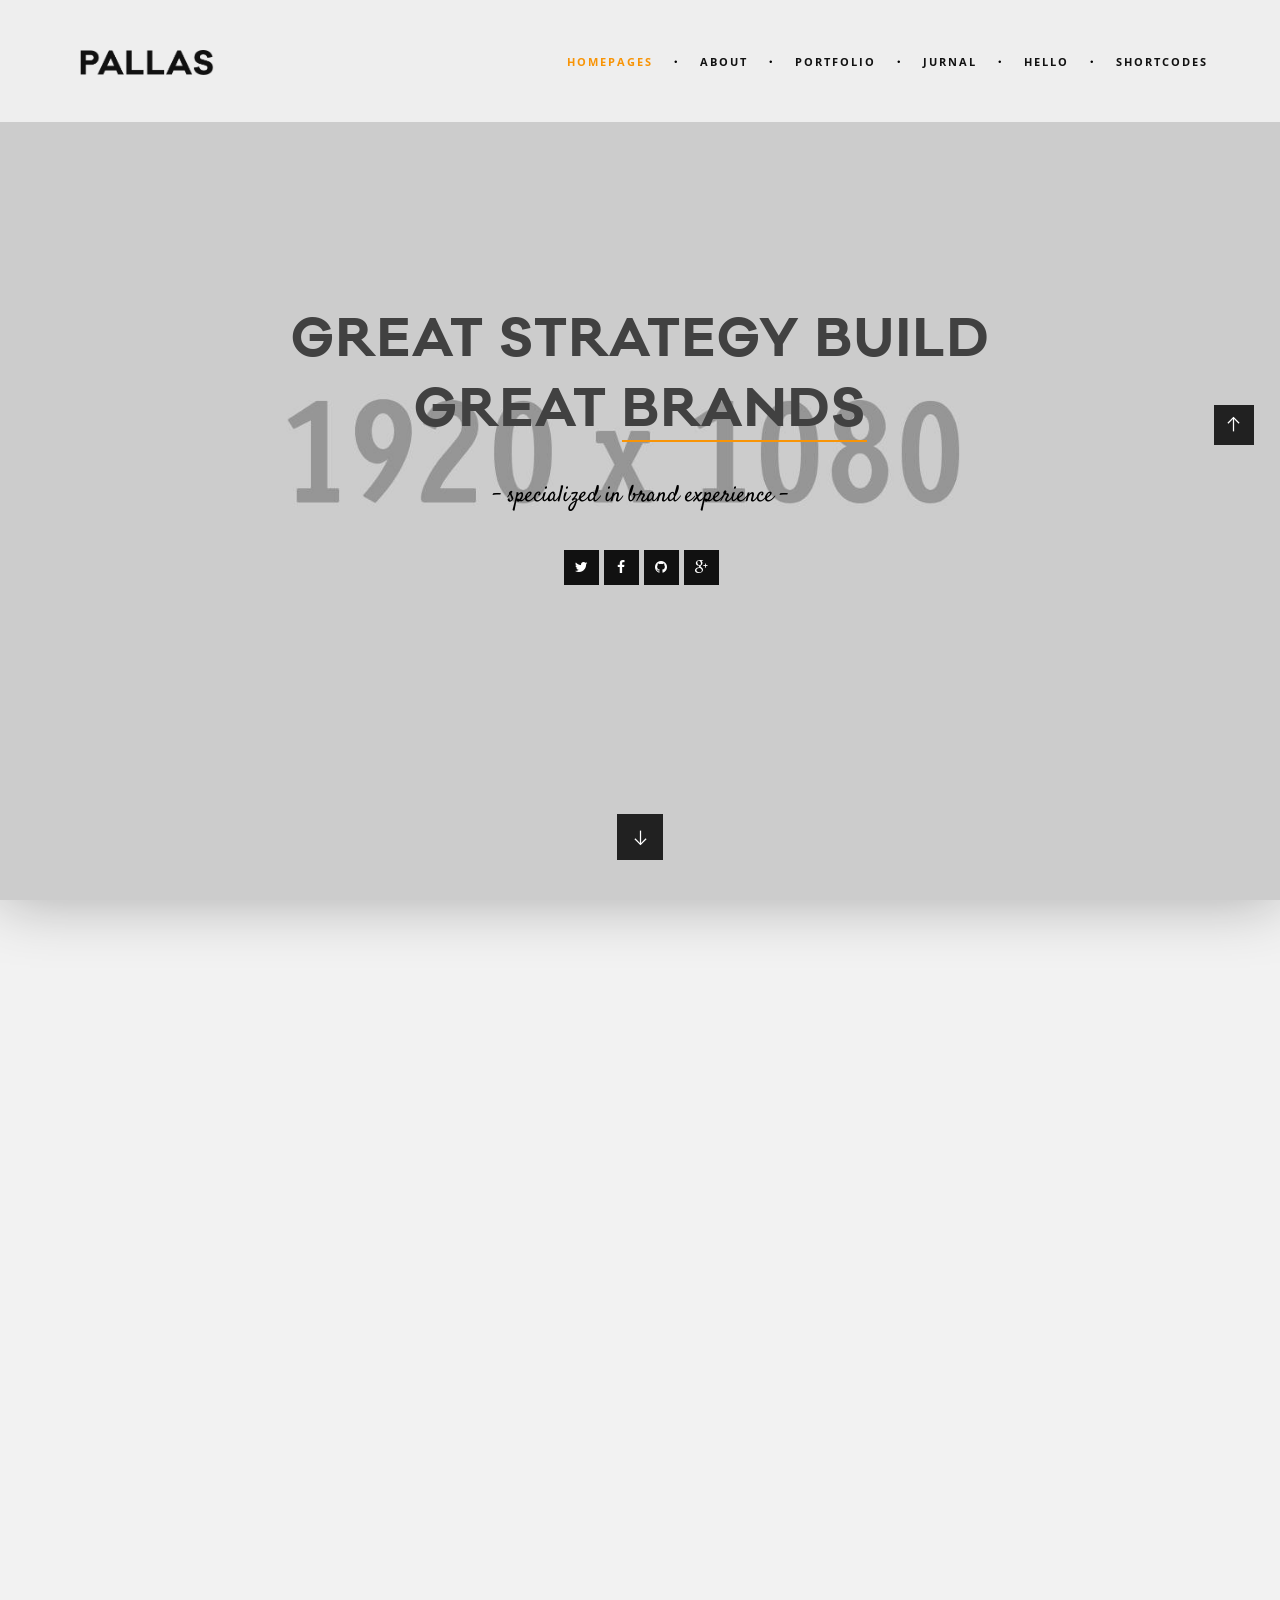
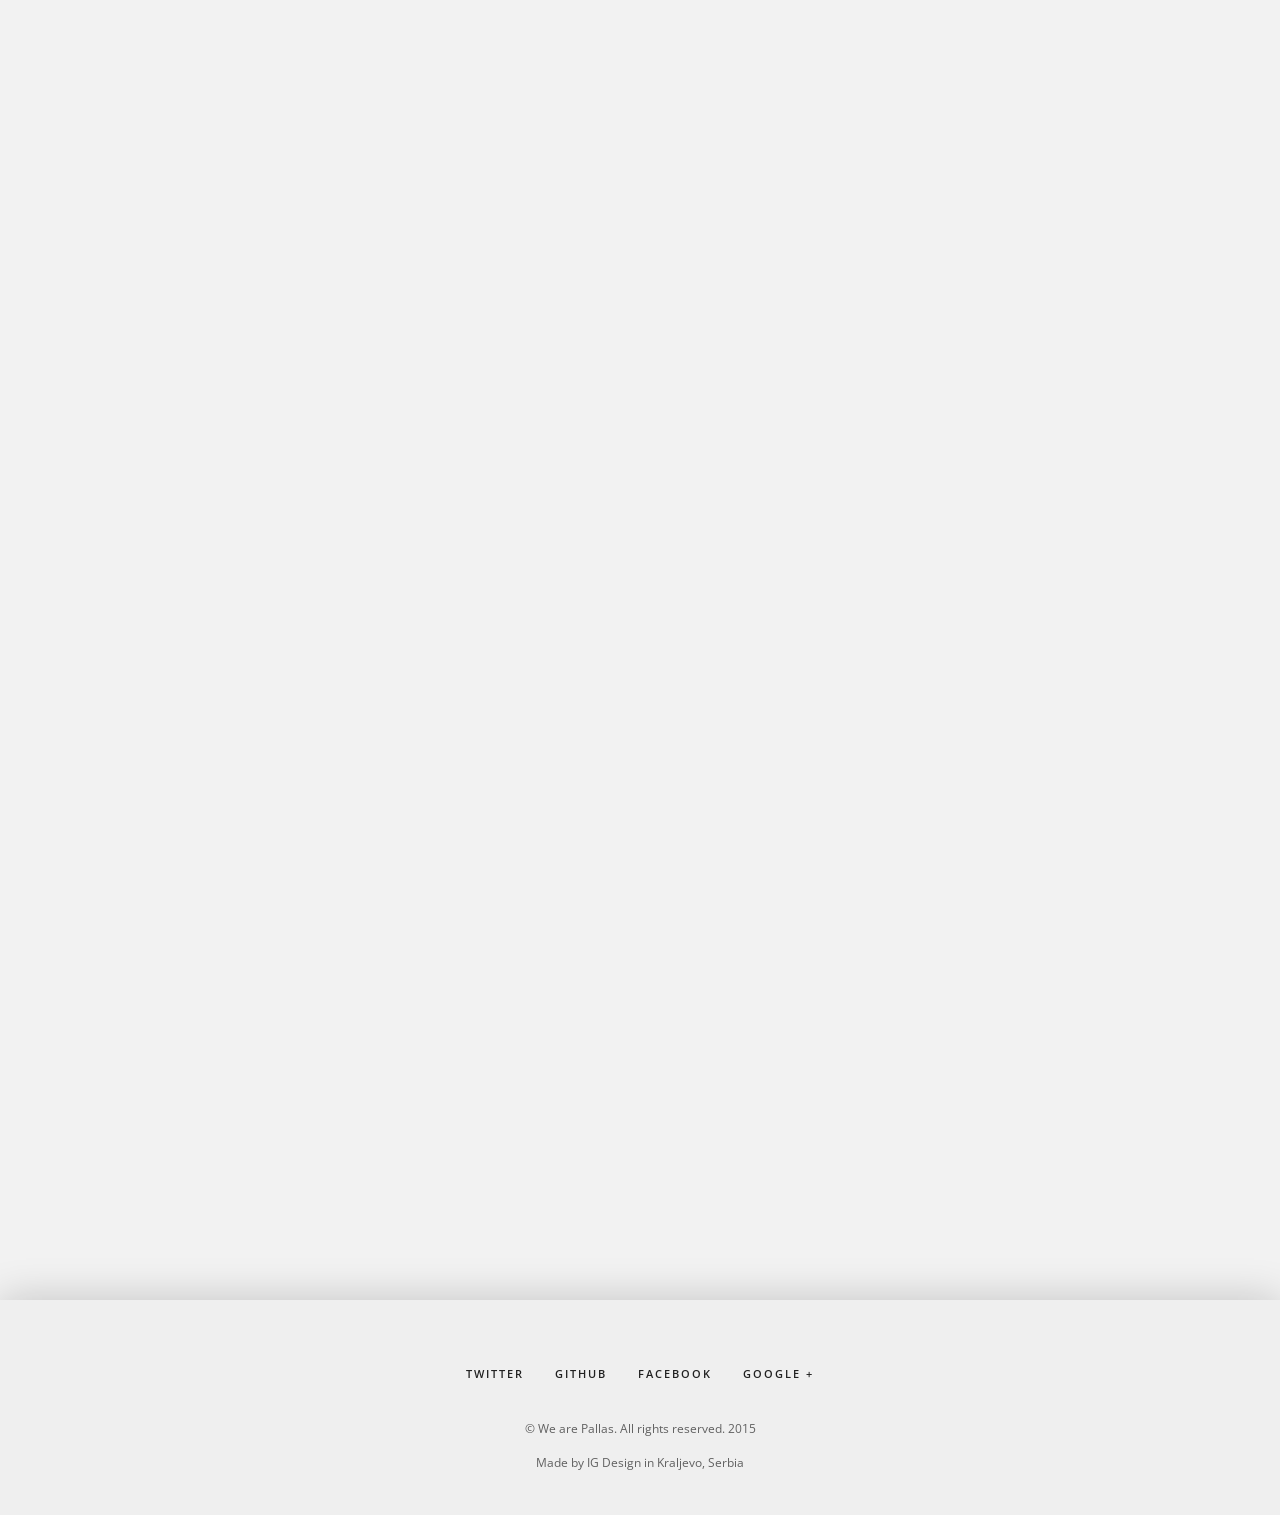
==== index.html @ 49c0e7a4 "no message" ====
﻿<!DOCTYPE html>
<!--[if IE 8]><html class="no-js lt-ie9" lang="en"> <![endif]-->
<!--[if gt IE 8]>
<!--><html class="no-js" lang="en"><!--<![endif]-->
<head>

	<!-- Basic Page Needs
  ================================================== -->
	<meta charset="utf-8">
	<title>PALLAS</title>
	<meta name="description" content="">
	<meta name="author" content="">

	<!-- Mobile Specific Metas
  ================================================== -->
	<meta name="viewport" content="width=device-width, initial-scale=1, maximum-scale=1">
	
	
	
	<!-- CSS
  ================================================== -->
	<link rel="stylesheet" href="css/base.css"/>
	<link rel="stylesheet" href="css/skeleton.css"/>
	<link rel="stylesheet" href="css/layout.css"/>
	<link rel="stylesheet" href="css/font-awesome.css" />
	<link rel="stylesheet" href="css/retina.css"/>
	<link rel="stylesheet" href="css/animsition.min.css"/>
	

		
	<!-- Favicons
	================================================== -->
	<link rel="shortcut icon" href="favicon.png">
	<link rel="apple-touch-icon" href="apple-touch-icon.png">
	<link rel="apple-touch-icon" sizes="72x72" href="apple-touch-icon-72x72.png">
	<link rel="apple-touch-icon" sizes="114x114" href="apple-touch-icon-114x114.png">
	
	
	
</head>
<body>	

	<div class="animsition">
	
	<!-- MENU
    ================================================== -->	

		<div id="menu-wrap" class="menu-back cbp-af-header">
			<div class="container">
				<div class="sixteen columns">
					<div class="logo"></div>
					<ul class="slimmenu">
						<li>
							<a class="active-menu" href="#">homepages</a>
							<ul class="submenu-back">
								<li> 
									<a class="active-menu animsition-link" href="index.html">background image</a>
								</li>
								<li>
									<a href="index2.html" class="animsition-link">background slider</a>
								</li>
								<li>
									<a href="index3.html" class="animsition-link">text slider</a>
								</li>
								<li>
									<a href="index4.html" class="animsition-link">html5 video</a>
								</li>
								<li>
									<a href="index5.html" class="animsition-link">youtube video</a>
								</li>
								<li>
									<a href="index6.html" class="animsition-link">moving image</a>
								</li>
							</ul>
						</li>
						<li>
							<a href="about.html" class="animsition-link">about</a>
						</li>
						<li>
							<a href="#">portfolio</a>
							<ul class="submenu-back">
								<li> 
									<a href="work.html" class="animsition-link">Featured fourths</a>
								</li>
								<li>
									<a href="work1.html" class="animsition-link">No Spaced fourths</a>
								</li>
								<li>
									<a href="work2.html" class="animsition-link">Classic Grid</a>
								</li>
								<li>
									<a href="work3.html" class="animsition-link">Two Halfs</a>
								</li>
								<li>
									<a href="work4.html" class="animsition-link">Lightbox Gallery</a>
								</li>
							</ul>
						</li>
						<li> 
							<a href="blog.html" class="animsition-link">jurnal</a>
						</li>
						<li>
							<a href="#">hello</a>
							<ul class="submenu-back">
								<li> 
									<a href="contact.html" class="animsition-link">default</a>
								</li>
								<li>
									<a href="contact1.html" class="animsition-link">minimal</a>
								</li>
							</ul>
						</li>
						<li>
							<a href="shortcodes.html" class="animsition-link">shortcodes</a>
						</li>
					</ul>
				</div>
			</div>
		</div>	
		
	<!-- Primary Page Layout
	================================================== -->

	<section class="cd-section">
		<div class="cd-block">
			<div class="home-top">
				<div class="cd-intro">
					<h1>Great strategy build <br>great <span>brands</span></h1>
				</div>
				
				<div class="small-text">- specialized in brand experience -</div>
				
				<div class="social-top">
					<ul class="list-social">
						<li class="icon-soc tipped" data-title="twitter"  data-tipper-options='{"direction":"top","follow":"true"}'>
							<a href="#">&#xf099;</a>
						</li>
						<li class="icon-soc tipped" data-title="facebook"  data-tipper-options='{"direction":"top","follow":"true"}'>
							<a href="#">&#xf09a;</a>
						</li>
						<li class="icon-soc tipped" data-title="github"  data-tipper-options='{"direction":"top","follow":"true"}'>
							<a href="#">&#xf09b;</a>
						</li>
						<li class="icon-soc tipped" data-title="google +"  data-tipper-options='{"direction":"top","follow":"true"}'>
							<a href="#">&#xf0d5;</a>
						</li>
					</ul>	
				</div>		
				
				<a href="#scroll-link" class="scroll scroll-down"></a>
				
			</div>
		</div>
	</section> <!-- .cd-section -->

	<section class="cd-section" id="scroll-link">
		<div class="cd-block">
			<div class="cd-half-block"></div>

			<div class="cd-half-block">
				<div class="block-text">
					<h2>About Us<span>.</span></h2>
					<p>We believe in coming up with original ideas and turning them into digital work that is both innovative and measurable. Taking on thought-provoking projects that challenge us creatively and make us go the extra mile is what we consider a way of life.</p>
					<a href="about.html" class="btn animsition-link">find out more</a>
				</div>
			</div>
		</div>
	</section> <!-- .cd-section -->

	<section class="cd-section">
		<div class="cd-block">
			<div class="cd-half-block"></div>

			<div class="cd-half-block">
				<div class="block-text">
					<h2>Portfolio<span>.</span></h2>
					<p>We are relentless in moving boundaries and carry out this spirited attitude into digital solutions. Digital solutions that engage, inspire and make you think. Make you curious.</p>
					<a href="work.html" class="btn animsition-link">discover</a>
				</div>
			</div>
		</div>
	</section> <!-- .cd-section -->

	<section class="cd-section">
		<div class="cd-block">
			<div class="cd-half-block"></div>

			<div class="cd-half-block">
				<div class="block-text">
					<h2>Jurnal<span>.</span></h2>
					<p>Real stories revealed for you, the reader. Cum magnis dis parturient montes, nascetur ridiculus mus. Suspendisse sed ligula. Sed volutpat odio non turpis gravida luctus. Praesent elit pede, iaculis facilisis, vehicula mattis, tempus non, arcu.</p>
					<a href="blog.html" class="btn animsition-link">read articles</a>
				</div>
			</div>
		</div>
	</section> <!-- .cd-section -->

	<section class="cd-section">
		<div class="cd-block">
			<div class="cd-half-block"></div>

			<div class="cd-half-block">
				<div class="block-text">
					<h2>Contact<span>.</span></h2>
					<p>For projects, ideas, collaborations or anything else don’t hesitate to get in touch with us. Or just say hello.</p>
					<a href="contact.html" class="btn animsition-link">get in touch</a>
				</div>
			</div>
		</div>
	</section> <!-- .cd-section -->
	<nav>
		<ul class="cd-vertical-nav">
			<li><a href="#0" class="cd-prev inactive"></a></li>
			<li><a href="#0" class="cd-next inactive1"></a></li>
		</ul>
	</nav> <!-- .cd-vertical-nav -->
	
	
	<footer class="footer">
		<div class="container">
			<div class="sixteen columns">
				<div class="footer-social">
					<a href="#">twitter</a>
					<a href="#">github</a>
					<a href="#">facebook</a>
					<a href="#">google +</a>
				</div>
			</div>
		</div>
		<div class="container">
			<div class="sixteen columns">
				<div class="footer-copy-text">
					<p>© We are Pallas. All rights reserved. 2015</p>
					<p>Made by IG Design in Kraljevo, Serbia</p>
				</div>
			</div>
		</div>
	</footer> 	
		
	</div>	

		
	<!-- JAVASCRIPT
    ================================================== -->
<script type="text/javascript" src="js/jquery.js"></script>	
<script type="text/javascript" src="js/modernizr.custom.js"></script> 
<script type="text/javascript" src="js/jquery.animsition.min.js"></script>
<script type="text/javascript">
(function($) { "use strict";
	$(document).ready(function() {
	  
	  $(".animsition").animsition({
	  
		inClass               :   'zoom-in-sm',
		outClass              :   'zoom-out-sm',
		inDuration            :    800,
		outDuration           :    800,
		linkElement           :   '.animsition-link', 
		// e.g. linkElement   :   'a:not([target="_blank"]):not([href^=#])'
		loading               :    true,
		loadingParentElement  :   'body', //animsition wrapper element
		loadingClass          :   'animsition-loading',
		unSupportCss          : [ 'animation-duration',
								  '-webkit-animation-duration',
								  '-o-animation-duration'
								],
		//"unSupportCss" option allows you to disable the "animsition" in case the css property in the array is not supported by your browser. 
		//The default setting is to disable the "animsition" in a browser that does not support "animation-duration".
		
		overlay               :   false,
		
		overlayClass          :   'animsition-overlay-slide',
		overlayParentElement  :   'body'
	  });
	});  
})(jQuery);
</script>
<script type="text/javascript" src="js/jquery.easing.js"></script>
<script type="text/javascript" src="js/retina-1.1.0.min.js"></script>
<script type="text/javascript" src="js/classie.js"></script>
<script type="text/javascript" src="js/cbpAnimatedHeader.min.js"></script>
<script type="text/javascript" src="js/menu.js"></script> 	
<script type="text/javascript" src="js/scroll.js"></script>	
<script type="text/javascript" src="js/animated-headline.js"></script>	
<script type="text/javascript" src="js/jquery.fs.tipper.min.js"></script>	
<script type="text/javascript" src="js/custom-home1.js"></script>  	  
<!-- End Document
================================================== -->
</body>
</html>
---- css/base.css ----
/*
* Skeleton V1.2
* Copyright 2011, Dave Gamache
* www.getskeleton.com
* Free to use under the MIT license.
* http://www.opensource.org/licenses/mit-license.php
* 6/20/2012
*/


/* Table of Content
==================================================
	#Reset & Basics
	#Basic Styles
	#Site Styles
	#Typography
	#Links
	#Lists
	#Images
	#Buttons
	#Forms
	#Misc */


/* #Reset & Basics (Inspired by E. Meyers)
================================================== */
	html, body, div, span, applet, object, iframe, h1, h2, h3, h4, h5, h6, p, blockquote, pre, a, abbr, acronym, address, big, cite, code, del, dfn, em, img, ins, kbd, q, s, samp, small, strike, strong, sub, sup, tt, var, b, u, i, center, dl, dt, dd, ol, ul, li, fieldset, form, label, legend, table, caption, tbody, tfoot, thead, tr, th, td, article, aside, canvas, details, embed, figure, figcaption, footer, header, hgroup, menu, nav, output, ruby, section, summary, time, mark, audio, video, select{
		margin: 0;
		padding: 0;
		border: 0;
		font-size: 100%;
		font: inherit;
		vertical-align: baseline; }
	article, aside, details, figcaption, figure, footer, header, hgroup, menu, nav, section {
		display: block; }
	body {
		line-height: 1; }
	ol, ul {
		list-style: none; }
	blockquote, q {
		quotes: none; }
	blockquote:before, blockquote:after,
	q:before, q:after {
		content: '';
		content: none; }
	table {
		border-collapse: collapse;
		border-spacing: 0; }

/* #Basic Styles
================================================== */
body {
	background: #f2f2f2;
	font-family: 'Open Sans', sans-serif;
	font-weight:400;
	font-size: 13px;
	line-height:26px;
	color:#999999;
	overflow-x:hidden;
	-webkit-font-smoothing: antialiased; /* Fix for webkit rendering */
	text-shadow: 1px 1px 1px rgba(0,0,0,0.004);
	-webkit-text-size-adjust: 100%;
 }
 html {
		overflow-x:hidden; 
	height:100%;
}
/* #Typography
================================================== */
	h1, h2, h3, h4, h5, h6 {
		color: #414141;
		font-family: 'Galano-Bold';
		text-align:center;
	}
	h1 a, h2 a, h3 a, h4 a, h5 a, h6 a { font-weight: inherit; }
	h1 { font-size: 40px; line-height:46px; }
	h2 { font-size: 34px; line-height:40px;}
	h3 { font-size: 30px; line-height: 36px;}
	h4 { font-size: 26px; line-height: 32px;}
	h5 { font-size: 22px; line-height: 28px;}
	h6 { font-size: 18px; line-height: 24px;}


	p {  }
	p img { margin: 0; }
	p.lead { font-size: 21px; line-height: 27px; color: #777;  }

	em { font-style: italic; }
	strong { font-weight: 600;}
	small { font-size: 80%; }
	


/*	Blockquotes  */
	blockquote, blockquote p { font-size: 17px; line-height: 24px; color: #777; }
	blockquote { margin: 0 0 20px; padding: 9px 20px 0 19px; }
	blockquote cite { display: block; font-size: 12px; color: #555; }
	blockquote cite:before { content: "\2014 \0020"; }
	blockquote cite a, blockquote cite a:visited, blockquote cite a:visited { color: #555; }

	hr { border: solid #323a3d; border-width: 1px 0 0; clear: both; margin:0 10px 0 10px; height: 0; position:relative;}


/* #Links
================================================== */
	a, a:visited { text-decoration: none; }
	a:hover, a:focus { color: #e74c3c;}
	p a, p a:visited { line-height: inherit; text-decoration: none;}
	a:focus{
	outline:none;
	}

/* #Lists
================================================== */
	ul, ol { }
	ul { list-style: none outside; }
	ol { list-style: decimal; }
	ol, ul.square, ul.circle, ul.disc { margin-left: 30px; }
	ul.square { list-style: square outside; }
	ul.circle { list-style: circle outside; }
	ul.disc { list-style: disc outside; }
	ul ul, ul ol,
	ol ol, ol ul { font-size: 90%;  }
	ul ul li, ul ol li,
	ol ol li, ol ul li {  }
	li { line-height: 18px; }
	ul.large li { line-height: 21px; }
	li p { line-height: 21px; }
/* #Buttons
================================================== */

	.button,
	button,
	input[type="submit"],
	input[type="reset"],
	input[type="button"] {
	background:#363636;	
	margin-top:10px;
	border:none;
	  color: #dfdfdf;
	  display: inline-block;
	  font-size: 16px;
	  cursor: pointer;
	  line-height: normal;
	  padding: 15px 25px;
	-webkit-transition : all 0.3s ease-out;
	-moz-transition : all 0.3s ease-out;
	-o-transition :all 0.3s ease-out;
	transition : all 0.3s ease-out; 
	width:100%}

	.button:hover,
	button:hover,
	input[type="submit"]:hover,
	input[type="reset"]:hover,
	input[type="button"]:hover {	
	  color: #e74c3c;
	background:#292929;	 }

	.button:active,
	button:active,
	input[type="submit"]:active,
	input[type="reset"]:active,
	input[type="button"]:active {	
	  color: #e74c3c;}

	.button.full-width,
	button.full-width,
	input[type="submit"].full-width,
	input[type="reset"].full-width,
	input[type="button"].full-width {
		width: 100%;
		padding-left: 0 !important;
		padding-right: 0 !important;
		text-align: center; }

	/* Fix for odd Mozilla border & padding issues */
	button::-moz-focus-inner,
	input::-moz-focus-inner {
    border: 0;
    padding: 0;
	}
/* #Images
================================================== */






/* #Misc
================================================== */
	.remove-bottom { margin-bottom: 0 !important; }
	.half-bottom { margin-bottom: 10px !important; }
	.add-bottom { margin-bottom: 20px !important; }

.clear {
	clear: both;
	display: block;
	overflow: hidden;
	visibility: hidden;
	width: 0;
	height: 0;
}
::selection {
	background: rgba(100,100,100,.2); /* Safari */
	}
::-moz-selection {
	background: rgba(100,100,100,.2); /* Firefox */
}
---- css/skeleton.css ----
/*
* Skeleton V1.2 improved by IG Design
* Copyright 2011, Dave Gamache
* www.getskeleton.com
* Free to use under the MIT license.
* http://www.opensource.org/licenses/mit-license.php
* 6/20/2012
*/


/* Table of Contents
==================================================
	#Base 1350 Grid
	#Base 1200 Grid
    #Base 960 Grid
    #Tablet (Portrait)
    #Mobile (Portrait)
    #Mobile (Landscape)
    #Clearing */


	
/* #Base 1350 Grid
================================================== */	
	
		.container                                  { position: relative; width: 1360px; margin: 0 auto; padding: 0; }
		.container .column,
		.container .columns                         { float: left; display: inline; margin-left: 25px; margin-right: 25px; margin-top: 25px; margin-bottom: 25px;}
		.row                                        { margin-bottom: 50px; }

		/* Nested Column Classes */
		.column.alpha, .columns.alpha               { margin-left: 0; }
		.column.omega, .columns.omega               { margin-right: 0; }

		/* Base Grid */
		.container .one.column,
		.container .one.columns                     { width: 35px;  }
		.container .two.columns                     { width: 120px; }
		.container .three.columns                   { width: 205px; }
		.container .four.columns                    { width: 290px; }
		.container .five.columns                    { width: 375px; }
		.container .six.columns                     { width: 460px; }
		.container .seven.columns                   { width: 545px; }
		.container .eight.columns                   { width: 630px; }
		.container .nine.columns                    { width: 715px; }
		.container .ten.columns                     { width: 800px; }
		.container .eleven.columns                  { width: 885px; }
		.container .twelve.columns                  { width: 970px; }
		.container .thirteen.columns                { width: 1055px; }
		.container .fourteen.columns                { width: 1140px; }
		.container .fifteen.columns                 { width: 1225px; }
		.container .sixteen.columns                 { width: 1310px; }

		.container .one-third.column                { width: 403.333333px; }
		.container .two-thirds.column               { width: 856.666666px; }

		/* Offsets */
		.container .offset-by-one                   { padding-left: 85px;  }
		.container .offset-by-two                   { padding-left: 170px; }
		.container .offset-by-three                 { padding-left: 255px; }
		.container .offset-by-four                  { padding-left: 340px; }
		.container .offset-by-five                  { padding-left: 425px; }
		.container .offset-by-six                   { padding-left: 510px; }
		.container .offset-by-seven                 { padding-left: 595px; }
		.container .offset-by-eight                 { padding-left: 680px; }
		.container .offset-by-nine                  { padding-left: 765px; }
		.container .offset-by-ten                   { padding-left: 850px; }
		.container .offset-by-eleven                { padding-left: 935px; }
		.container .offset-by-twelve                { padding-left: 1020px; }
		.container .offset-by-thirteen              { padding-left: 1105px; }
		.container .offset-by-fourteen              { padding-left: 1190px; }
		.container .offset-by-fifteen               { padding-left: 1275px; }	
	
	
	

	
/* #Base 1200 Grid
================================================== */	
	@media only screen and (min-width: 1200px) and (max-width: 1359px) {	
		.container                                  { position: relative; width: 1200px; margin: 0 auto; padding: 0; }
		.container .column,
		.container .columns                         { float: left; display: inline; margin-left: 10px; margin-right: 10px; margin-top: 10px; margin-bottom: 10px;}
		.row                                        { margin-bottom: 20px; }

		/* Nested Column Classes */
		.column.alpha, .columns.alpha               { margin-left: 0; }
		.column.omega, .columns.omega               { margin-right: 0; }

		/* Base Grid */
		.container .one.column,
		.container .one.columns                     { width: 55px;  }
		.container .two.columns                     { width: 130px; }
		.container .three.columns                   { width: 205px; }
		.container .four.columns                    { width: 280px; }
		.container .five.columns                    { width: 355px; }
		.container .six.columns                     { width: 430px; }
		.container .seven.columns                   { width: 505px; }
		.container .eight.columns                   { width: 580px; }
		.container .nine.columns                    { width: 655px; }
		.container .ten.columns                     { width: 730px; }
		.container .eleven.columns                  { width: 805px; }
		.container .twelve.columns                  { width: 880px; }
		.container .thirteen.columns                { width: 955px; }
		.container .fourteen.columns                { width: 1030px; }
		.container .fifteen.columns                 { width: 1105px; }
		.container .sixteen.columns                 { width: 1180px; }

		.container .one-third.column                { width: 380px; }
		.container .two-thirds.column               { width: 780px; }

		/* Offsets */
		.container .offset-by-one                   { padding-left: 75px;  }
		.container .offset-by-two                   { padding-left: 150px; }
		.container .offset-by-three                 { padding-left: 225px; }
		.container .offset-by-four                  { padding-left: 300px; }
		.container .offset-by-five                  { padding-left: 375px; }
		.container .offset-by-six                   { padding-left: 450px; }
		.container .offset-by-seven                 { padding-left: 525px; }
		.container .offset-by-eight                 { padding-left: 600px; }
		.container .offset-by-nine                  { padding-left: 675px; }
		.container .offset-by-ten                   { padding-left: 750px; }
		.container .offset-by-eleven                { padding-left: 825px; }
		.container .offset-by-twelve                { padding-left: 900px; }
		.container .offset-by-thirteen              { padding-left: 975px; }
		.container .offset-by-fourteen              { padding-left: 1050px; }
		.container .offset-by-fifteen               { padding-left: 1125px; }	
	}	
	
	
	

/* #Base 960 Grid
================================================== */

	@media only screen and (min-width: 960px) and (max-width: 1199px) {
		.container                                  { position: relative; width: 960px; margin: 0 auto; padding: 0; }
		.container .column,
		.container .columns                         { float: left; display: inline; margin-left: 10px; margin-right: 10px; margin-top: 10px; margin-bottom: 10px;}
		.row                                        { margin-bottom: 20px; }

		/* Nested Column Classes */
		.column.alpha, .columns.alpha               { margin-left: 0; }
		.column.omega, .columns.omega               { margin-right: 0; }

		/* Base Grid */
		.container .one.column,
		.container .one.columns                     { width: 40px;  }
		.container .two.columns                     { width: 100px; }
		.container .three.columns                   { width: 160px; }
		.container .four.columns                    { width: 220px; }
		.container .five.columns                    { width: 280px; }
		.container .six.columns                     { width: 340px; }
		.container .seven.columns                   { width: 400px; }
		.container .eight.columns                   { width: 460px; }
		.container .nine.columns                    { width: 520px; }
		.container .ten.columns                     { width: 580px; }
		.container .eleven.columns                  { width: 640px; }
		.container .twelve.columns                  { width: 700px; }
		.container .thirteen.columns                { width: 760px; }
		.container .fourteen.columns                { width: 820px; }
		.container .fifteen.columns                 { width: 880px; }
		.container .sixteen.columns                 { width: 940px; }

		.container .one-third.column                { width: 300px; }
		.container .two-thirds.column               { width: 620px; }

		/* Offsets */
		.container .offset-by-one                   { padding-left: 60px;  }
		.container .offset-by-two                   { padding-left: 120px; }
		.container .offset-by-three                 { padding-left: 180px; }
		.container .offset-by-four                  { padding-left: 240px; }
		.container .offset-by-five                  { padding-left: 300px; }
		.container .offset-by-six                   { padding-left: 360px; }
		.container .offset-by-seven                 { padding-left: 420px; }
		.container .offset-by-eight                 { padding-left: 480px; }
		.container .offset-by-nine                  { padding-left: 540px; }
		.container .offset-by-ten                   { padding-left: 600px; }
		.container .offset-by-eleven                { padding-left: 660px; }
		.container .offset-by-twelve                { padding-left: 720px; }
		.container .offset-by-thirteen              { padding-left: 780px; }
		.container .offset-by-fourteen              { padding-left: 840px; }
		.container .offset-by-fifteen               { padding-left: 900px; }
	}


/* #Tablet (Portrait)
================================================== */

    /* Note: Design for a width of 768px */

    @media only screen and (min-width: 768px) and (max-width: 959px) {
        .container                                  { width: 768px; }
        .container .column,
        .container .columns                         { margin-left: 10px; margin-right: 10px;  margin-top: 10px; margin-bottom: 10px;}
        .column.alpha, .columns.alpha               { margin-left: 0; margin-right: 10px; }
        .column.omega, .columns.omega               { margin-right: 0; margin-left: 10px; }
        .alpha.omega                                { margin-left: 0; margin-right: 0; }

        .container .one.column,
        .container .one.columns                     { width: 28px; }
        .container .two.columns                     { width: 76px; }
        .container .three.columns                   { width: 124px; }
        .container .four.columns                    { width: 172px; }
        .container .five.columns                    { width: 220px; }
        .container .six.columns                     { width: 268px; }
        .container .seven.columns                   { width: 316px; }
        .container .eight.columns                   { width: 364px; }
        .container .nine.columns                    { width: 412px; }
        .container .ten.columns                     { width: 460px; }
        .container .eleven.columns                  { width: 508px; }
        .container .twelve.columns                  { width: 556px; }
        .container .thirteen.columns                { width: 604px; }
        .container .fourteen.columns                { width: 652px; }
        .container .fifteen.columns                 { width: 700px; }
        .container .sixteen.columns                 { width: 748px; }

        .container .one-third.column                { width: 236px; }
        .container .two-thirds.column               { width: 492px; }

        /* Offsets */
        .container .offset-by-one                   { padding-left: 48px; }
        .container .offset-by-two                   { padding-left: 96px; }
        .container .offset-by-three                 { padding-left: 144px; }
        .container .offset-by-four                  { padding-left: 192px; }
        .container .offset-by-five                  { padding-left: 240px; }
        .container .offset-by-six                   { padding-left: 288px; }
        .container .offset-by-seven                 { padding-left: 336px; }
        .container .offset-by-eight                 { padding-left: 384px; }
        .container .offset-by-nine                  { padding-left: 432px; }
        .container .offset-by-ten                   { padding-left: 480px; }
        .container .offset-by-eleven                { padding-left: 528px; }
        .container .offset-by-twelve                { padding-left: 576px; }
        .container .offset-by-thirteen              { padding-left: 624px; }
        .container .offset-by-fourteen              { padding-left: 672px; }
        .container .offset-by-fifteen               { padding-left: 720px; }
    }


/*  #Mobile (Portrait)
================================================== */


    @media only screen and (min-width: 480px) and (max-width: 767px) {
        .container { width: 420px; }
        .container .columns,
        .container .column {  margin-left: 0; margin-right: 0; margin-top: 10px; margin-bottom: 10px;}

        .container .one.column,
        .container .one.columns,
        .container .two.columns,
        .container .three.columns,
        .container .four.columns,
        .container .five.columns,
        .container .six.columns,
        .container .seven.columns,
        .container .eight.columns,
        .container .nine.columns,
        .container .ten.columns,
        .container .eleven.columns,
        .container .twelve.columns,
        .container .thirteen.columns,
        .container .fourteen.columns,
        .container .fifteen.columns,
        .container .sixteen.columns,
        .container .one-third.column,
        .container .two-thirds.column  { width: 420px; }

        /* Offsets */
        .container .offset-by-one,
        .container .offset-by-two,
        .container .offset-by-three,
        .container .offset-by-four,
        .container .offset-by-five,
        .container .offset-by-six,
        .container .offset-by-seven,
        .container .offset-by-eight,
        .container .offset-by-nine,
        .container .offset-by-ten,
        .container .offset-by-eleven,
        .container .offset-by-twelve,
        .container .offset-by-thirteen,
        .container .offset-by-fourteen,
        .container .offset-by-fifteen { padding-left: 0; }

    }

/* #Mobile 
================================================== */


    @media only screen and (min-width: 320px) and (max-width: 479px) {
        .container { width: 300px; }
        .container .columns,
        .container .column {  margin-left: 0; margin-right: 0;  margin-top: 10px; margin-bottom: 10px;}

        .container .one.column,
        .container .one.columns,
        .container .two.columns,
        .container .three.columns,
        .container .four.columns,
        .container .five.columns,
        .container .six.columns,
        .container .seven.columns,
        .container .eight.columns,
        .container .nine.columns,
        .container .ten.columns,
        .container .eleven.columns,
        .container .twelve.columns,
        .container .thirteen.columns,
        .container .fourteen.columns,
        .container .fifteen.columns,
        .container .sixteen.columns,
        .container .one-third.column,
        .container .two-thirds.column { width: 300px; }

        /* Offsets */
        .container .offset-by-one,
        .container .offset-by-two,
        .container .offset-by-three,
        .container .offset-by-four,
        .container .offset-by-five,
        .container .offset-by-six,
        .container .offset-by-seven,
        .container .offset-by-eight,
        .container .offset-by-nine,
        .container .offset-by-ten,
        .container .offset-by-eleven,
        .container .offset-by-twelve,
        .container .offset-by-thirteen,
        .container .offset-by-fourteen,
        .container .offset-by-fifteen { padding-left: 0; }
    }


/* #Mobile (Landscape)
================================================== */

    /* Note: Design for a width of 320px */

    @media only screen and (max-width: 319px) {
        .container { width: 220px; }
        .container .columns,
        .container .column { margin-left: 0; margin-right: 0; margin-top: 10px; margin-bottom: 10px;}

        .container .one.column,
        .container .one.columns,
        .container .two.columns,
        .container .three.columns,
        .container .four.columns,
        .container .five.columns,
        .container .six.columns,
        .container .seven.columns,
        .container .eight.columns,
        .container .nine.columns,
        .container .ten.columns,
        .container .eleven.columns,
        .container .twelve.columns,
        .container .thirteen.columns,
        .container .fourteen.columns,
        .container .fifteen.columns,
        .container .sixteen.columns,
        .container .one-third.column,
        .container .two-thirds.column { width: 220px; }

        /* Offsets */
        .container .offset-by-one,
        .container .offset-by-two,
        .container .offset-by-three,
        .container .offset-by-four,
        .container .offset-by-five,
        .container .offset-by-six,
        .container .offset-by-seven,
        .container .offset-by-eight,
        .container .offset-by-nine,
        .container .offset-by-ten,
        .container .offset-by-eleven,
        .container .offset-by-twelve,
        .container .offset-by-thirteen,
        .container .offset-by-fourteen,
        .container .offset-by-fifteen { padding-left: 0; }
    }


/* #Clearing
================================================== */

    /* Self Clearing Goodness */
    .container:after { content: "\0020"; display: block; height: 0; clear: both; visibility: hidden; }

    /* Use clearfix class on parent to clear nested columns,
    or wrap each row of columns in a <div class="row"> */
    .clearfix:before,
    .clearfix:after,
    .row:before,
    .row:after {
      content: '\0020';
      display: block;
      overflow: hidden;
      visibility: hidden;
      width: 0;
      height: 0; }
    .row:after,
    .clearfix:after {
      clear: both; }
    .row,
    .clearfix {
      zoom: 1; }

    /* You can also use a <br class="clear" /> to clear columns */
    .clear {
      clear: both;
      display: block;
      overflow: hidden;
      visibility: hidden;
      width: 0;
      height: 0;
    }
---- css/layout.css ----
@import url(http://fonts.googleapis.com/css?family=Open+Sans:300italic,400italic,600italic,700italic,800italic,400,300,600,700,800&subset=latin,cyrillic-ext,greek-ext,greek,vietnamese,latin-ext,cyrillic);
@import url(http://fonts.googleapis.com/css?family=Satisfy);


@import url("colors/color.css");


/* #Loading Logo
================================================== */

.animsition-loading:after{
	position:fixed;
	top:50%;
	width:100%;
	margin-top:40px;
    font-family: 'Playball', cursive;
	font-size:32px;
	text-align:center;
	content:"";
	letter-spacing:3px;
}




/* #Navigation
================================================== */

#menu-wrap{
    position: fixed;
	padding-bottom:10px;
	width:100%;
	z-index:500;
	top:0;
	left:0;
}
#menu-wrap .container .columns  { 
	margin-top: 10px;
	margin-bottom: 10px;
}
.menu-back{
	background: rgba(247,247,247,.8);
	-webkit-transition : all 0.3s ease-out;
	-moz-transition : all 0.3s ease-out;
	-o-transition :all 0.3s ease-out;
	transition : all 0.3s ease-out;
}


.cbp-af-header {
	-webkit-transition : all 0.3s ease-out;
	-moz-transition : all 0.3s ease-out;
	-o-transition :all 0.3s ease-out;
	transition : all 0.3s ease-out;
}

.cbp-af-header.cbp-af-header-shrink {
	background: rgba(247,247,247,.95);
	-webkit-transition : all 0.3s ease-out;
	-moz-transition : all 0.3s ease-out;
	-o-transition :all 0.3s ease-out;
	transition : all 0.3s ease-out;
}
.cbp-af-header.cbp-af-header-shrink .logo{
	width:86px;
	height:16px;
	top:32px;
	background:url('../images/logo.png') no-repeat center center;
	background-size:86px 16px;
	-webkit-transition : all 0.3s ease-out;
	-moz-transition : all 0.3s ease-out;
	-o-transition :all 0.3s ease-out;
	transition : all 0.3s ease-out;
}

.cbp-af-header.cbp-af-header-shrink ul.slimmenu {
	margin-top:1px;
	margin-bottom:0;
	-webkit-transition : all 0.3s ease-out;
	-moz-transition : all 0.3s ease-out;
	-o-transition :all 0.3s ease-out;
	transition : all 0.3s ease-out;
}
.cbp-af-header.cbp-af-header-shrink ul.slimmenu li:first-child {
	background:none;
}
.cbp-af-header.cbp-af-header-shrink ul.slimmenu li ul li:first-child { 
	background:none; 
}
ul.slimmenu li ul li a {
    color: #000;
}
ul.slimmenu li ul li a:hover {
}
ul.slimmenu li ul li { 
	background:none;
	padding-left:0; }
	
ul.slimmenu li ul {
	background:rgba(255,255,255,.95);
	box-shadow: 0 0 15px rgba(0,0,0,0.2);
}






.logo{
	position:absolute;
	width:134px;
	height:25px;
	z-index:10000;
	left:40px;
	top:50px;
	background:url('../images/logo.png') no-repeat center center;
	background-size:134px 25px;
	-webkit-transition : all 0.3s ease-out;
	-moz-transition : all 0.3s ease-out;
	-o-transition :all 0.3s ease-out;
	transition : all 0.3s ease-out;
}



.menu-collapser {
    position: relative;
    width: 100%;
    height: 48px;
    line-height: 48px;
    font-size: 16px;
    padding: 0 8px;
    box-sizing: border-box;
    -moz-box-sizing: border-box;
    -webkit-box-sizing: border-box
	-webkit-transition : all 0.3s ease-out;
	-moz-transition : all 0.3s ease-out;
	-o-transition :all 0.3s ease-out;
	transition : all 0.3s ease-out;
}
.collapse-button {
    position: absolute;
    right: 8px;
    top: 60%;
    width: 40px;
    background-image: linear-gradient(to bottom, #151515, #040404);
    background-repeat: repeat-x;
    border-style: solid;
    border-width: 1px;
    color: #000;
    box-shadow: 0 1px 0 rgba(255, 255, 255, 0.1) inset, 0 1px 0 rgba(255, 255, 255, 0.075);
    padding: 7px 10px;
    text-shadow: 0 -1px 0 rgba(0, 0, 0, 0.25);
    cursor: pointer;
    font-size: 14px;
    text-align: center;

    transform: translate(0, -50%);
    -o-transform: translate(0, -50%);
    -ms-transform: translate(0, -50%);
    -moz-transform: translate(0, -50%);
    -webkit-transform: translate(0, -50%);

    box-sizing: border-box;
    -moz-box-sizing: border-box;
    -webkit-box-sizing: border-box
}
.collapse-button:hover, .collapse-button:focus {
    background-image: none;
    background-color: #040404;
    color: #FFF;
}
.collapse-button .icon-bar {
    background-color: #fff;
    border-radius: 1px 1px 1px 1px;
    box-shadow: 0 1px 0 rgba(0, 0, 0, 0.25);
    display: block;
    height: 2px;
    width: 18px;
    margin: 2px 0;
}

ul.slimmenu {
	padding-top:10px;
	padding-right:10px;
	text-align:right;
	margin-top:23px;
	margin-bottom:20px;
	-webkit-transition : all 0.3s ease-out;
	-moz-transition : all 0.3s ease-out;
	-o-transition :all 0.3s ease-out;
	transition : all 0.3s ease-out;
}
ul.slimmenu li {
    position: relative;
    display: inline-block;
	background:url('../images/line.png') 0 14px no-repeat;
	background-size:15px 10px;
	padding-left:20px;
	-webkit-transition : all 0.3s ease-out;
	-moz-transition : all 0.3s ease-out;
	-o-transition :all 0.3s ease-out;
	transition : all 0.3s ease-out;
}
ul.slimmenu > li {}
ul.slimmenu > li:first-child { border-left: 0 }
ul.slimmenu > li:last-child { margin-right: 0 }
ul.slimmenu li a {
    display: block;
    color: #111111;
    padding: 10px 0px;
	cursor:pointer;
    margin: 0px 12px;
	font-family: 'Open Sans', sans-serif;
	font-weight:700;
	text-transform:uppercase;
	letter-spacing:2px;
    border-bottom:1px solid rgba(0,0,0,0);
    font-size: 11px;
    -webkit-transition: all 300ms linear;
    -moz-transition: all 300ms linear;
    -o-transition: all 300ms linear;
    -ms-transition: all 300ms linear;
    transition: all 300ms linear; 
}
ul.slimmenu li a:hover {
    text-decoration: none;
}
ul.slimmenu li {
}
ul.slimmenu li:first-child {
	background:none;
}

ul.slimmenu li .sub-collapser {
    position: absolute;
    right: 0;
    top: 0;
    width: 48px;
    height: 100%;
    z-index: 999;
    cursor: pointer;
}
ul.slimmenu li .sub-collapser:before {
	display:none;
}
ul.slimmenu li .sub-collapser > i {
	display:none;
}
ul.slimmenu li ul {
    margin: 0;
    list-style-type: none;
}
ul.slimmenu li ul a{
    font-size:10px;
}
ul.slimmenu li ul li:first-child { 
	background:none; }
ul.slimmenu li ul li {
	background:none;
	padding-left:0; }
ul.slimmenu li > ul {
    display: none;
    position: absolute;
	text-align:left;
    left: 0;
    top: 100%;
    z-index: 999;
    width: 140%;
}
ul.slimmenu li > ul > li ul {
    display: none;
    position: absolute;
    left: 100%;
    top: 0;
    z-index: 999;
    width: 100%;
}
ul.slimmenu.collapsed {
	padding:0;
	margin:0;
}
ul.slimmenu.collapsed li {
    display: block;
    width: 100%;
    box-sizing: border-box;
    -moz-box-sizing: border-box;
    -webkit-box-sizing: border-box;
}
ul.slimmenu.collapsed li a {
    display: block;
    border-bottom: 1px solid rgba(0, 0, 0, 0);
    box-sizing: border-box;
    -moz-box-sizing: border-box;
    -webkit-box-sizing: border-box
}
ul.slimmenu.collapsed li .sub-collapser {
    height: 40px;
}
ul.slimmenu.collapsed li > ul {
    display: none;
    position: static;
}

/* #Home
================================================== */

.section {
	position:relative;
	width:100%;
}
.padding-top-bottom{
	padding-top:140px;
	padding-bottom:140px;
}
.padding-top{
	padding-top:140px;
}
.padding-top-big{
	padding-top:200px;
}
.padding-bottom{
	padding-bottom:140px;
}
.white-background {
	background-color:#fff;
}
.grey-background {
	background-color:#f9f9f9;
}
.shadow-sec{
    box-shadow: 0 0 40px rgba(0, 0, 0, 0.2);
}
.hidden-sec{
    overflow:hidden;
}

.section-header-text {
	position:relative;
	width:100%;
}
.section-header-text h4{
	padding-bottom:10px;
	text-align:center;
	color: #212121;
}
.section-header-text p{
	font-weight:700;
	font-size: 15px;
	line-height:24px;
	color:#999999;
	letter-spacing:3px;
	text-align:center;
    text-transform: capitalize;
	padding-bottom:20px;
}
.section-header-text .line-header{
	position:relative;
	width:30px;
	height:2px;
	display:block;
	margin:0 auto;
	text-align:center;
}



.section-header-text-left {
	position:relative;
	width:100%;
}
.section-header-text-left h4{
	padding-bottom:10px;
	text-align:left;
	color: #212121;
}
.section-header-text-left p{
	font-weight:700;
	font-size: 15px;
	line-height:24px;
	color:#999999;
	letter-spacing:3px;
	text-align:left;
    text-transform: capitalize;
	padding-bottom:20px;
}
.section-header-text-left .line-header{
	position:relative;
	width:30px;
	height:2px;
	display:block;
}







.section-big-header-text {
	position:relative;
	width:100%;
}
.section-big-header-text h2{
	padding-bottom:30px;
	text-align:left;
	color: #212121;
}
.section-big-header-text p{
	font-weight:400;
	font-size: 16px;
	line-height:28px;
	color:#777777;
	letter-spacing:3px;
	text-align:left;
	padding-top:50px;
}
.section-big-header-text .line-big-header{
	position:relative;
	width:30px;
	height:2px;
	display:block;
}
.text-bottom-margin{
	padding-bottom:25px;
}





/* #Slider
================================================== */

#gallery {
	position: absolute;
	width: 100%;
	height: 700px;
	top: 0;
	left: 0;
}
#controls div {
}
#controls div:hover:not(.counter) {
}
#controls div:not(.counter) {
}
#controls div.sel {
}	
.prev {
	top:50%;
	margin-top:10px;
	position:absolute;
	cursor:pointer;
	opacity:1;
	background:url('../images/arrow-left.png') no-repeat center center;
	-webkit-transition : all 0.2s ease-out;
	-moz-transition : all 0.2s ease-out;
	-o-transition :all 0.2s ease-out;
	transition : all 0.2s ease-out;
	left:150px;
	width:31px;
	height:58px;
	z-index:1000;
}
.next {
	top:50%;
	margin-top:10px;
	position:absolute;
	cursor:pointer;
	opacity:1;
	background:url('../images/arrow-right.png') no-repeat center center;
	-webkit-transition : all 0.2s ease-out;
	-moz-transition : all 0.2s ease-out;
	-o-transition :all 0.2s ease-out;
	transition : all 0.2s ease-out;
	right:150px;
	width:31px;
	height:58px;
	z-index:1000;
}			
.prev:hover, .next:hover {
	opacity:.5;
}
.prev:active, .next:active {
	opacity:.5;
}

/* #Video Background
================================================== */

.poster_background_home { 
	position: absolute; 
	bottom: 0; 
	left: 0;
	top:0;
	right:0;
	background:url('../images/1a.jpg')no-repeat center center;
	background-size:cover;
	width: 100%;
	height: 100%;
	z-index: -2;
	overflow: hidden;
}
video#video_background_home { 
	position: absolute;
	top:50%;
	left:50%;
	min-width: 100%;
	width: auto;
	height: auto;
	z-index: -1;
	overflow: hidden;
    -webkit-transform: translateX(-50%) translateY(-50%);
    -moz-transform: translateX(-50%) translateY(-50%);
    -ms-transform: translateX(-50%) translateY(-50%);
    -o-transform: translateX(-50%) translateY(-50%);
    transform: translateX(-50%) translateY(-50%);
}
/* youtube player
--------------------------------------------------------*/

.mb_YTVPlayer :focus {
	outline: 0;
}

.mb_YTVPlayer{
	display:block;
	overflow:hidden;
}

.mbYTP_wrapper iframe{
	max-width: 4000px !important;
	overflow:hidden;
}

.inline_YTPlayer{
	margin-bottom: 20px;
	vertical-align:top;
	position:relative;
	left:0;
	overflow: hidden;
	border-radius: 4px;
	box-shadow: 0 0 5px rgba(0,0,0,.7);
	background: rgba(0,0,0,.5);
}

.inline_YTPlayer img{
	border: none!important;
	transform: none!important;
}

/*CONTROL BAR*/
.mb_YTVPBar{
	transition: opacity 1s;
	width:100%;
	height:30px;
	padding:5px;
	position:absolute;
	bottom:0;
	left:0;
	box-sizing:padding-box;
	text-align:left;
	z-index: 1000;
	font-family: 'Open Sans', sans-serif;
	font-weight:600;
	font-size: 13px;
	line-height:24px;
	opacity:.8;
}

.mb_YTVPBar:hover{
	opacity:.9;
}

.mb_YTVPBar .buttonBar{
	transition: all 1s;
	background:rgba(5,5,5,.9);
	font-family: 'Open Sans', sans-serif;
	font-weight:600;
	font-size: 13px;
	line-height:24px;
	position:absolute;
	top:-17px;
	left:0;
	padding: 5px;
	width:100%;
	box-sizing: border-box;
}
.mb_YTVPBar:hover .buttonBar{
	background:rgba(5,5,5,1);
}

.mb_YTVPBar span{
	display:inline-block;
	font-family: 'Open Sans', sans-serif;
	font-weight:600;
	font-size: 13px;
	line-height:24px;
	position:relative;
	width: 30px;
	height: 25px;
	vertical-align: middle;
}
.mb_YTVPBar span.mb_YTVPTime{
	width: 100px;
	text-align:right;
	float:right;
	margin-right:20px;
}

.mb_YTVPBar span.mb_YTVPUrl,.mb_YTVPBar span.mb_OnlyYT {
	position: absolute;
	width: auto;
	display:block;
	top:6px;
	right:20px;
	cursor: pointer;
}
.mb_YTVPBar span.mb_YTVPUrl img{
	width: 60px;
}

.mb_YTVPBar span.mb_OnlyYT {
	left:185px;
	right: auto;
}
.mb_YTVPBar span.mb_OnlyYT img{
	width: 25px;
}

.mb_YTVPBar span.mb_YTVPUrl a{
	color:white;
}

.mb_YTVPPlaypause,.mb_YTVPlayer .mb_YTVPPlaypause img{
	cursor:pointer;
	margin-left: 20px;
}

.mb_YTVPMuteUnmute{
	cursor:pointer;
}

/*PROGRESS BAR*/
.mb_YTVPProgress{
	height:12px;
	width:100%;
	background:#111;
	bottom:-2px;
	left:0;
}

.mb_YTVPLoaded{
	height:12px;
	width:0;
	background:#555;
	left:0;
}

.mb_YTVTime{
	height:12px;
	width:0;
	bottom:0;
	left:0;
	opacity:.6;
}

.YTPOverlay{
  /*box-shadow: inset 0 0 5px rgba(0,0,0,.5);*/
}

/* #Moving Home Background
================================================== */
.moving-home {
	background: url('../images/moving-home.jpg') repeat scroll;
	position: absolute;
	background-size:cover;
	top: 0; 
	left: 0; 
	bottom: 0;
	z-index: -1;
	width:100%; 
}

/* #Tooltip
================================================== */

	.tipper { height: 1px; left: -99999px; position: absolute; pointer-events: none; top: -99999px; width: 1px;z-index:100000; }
	.tipper .tipper-content { background: rgba(0, 0, 0, 0.85);box-shadow: 0 0 25px rgba(0,0,0,0.5);text-transform:uppercase; border-radius: 3px; color: #fff; display: block; float: left; font-family: 'Open Sans', sans-serif; font-size: 10px; margin: 0; padding: 6px 20px; position: relative; white-space: nowrap; }
	.tipper .tipper-caret { background: url('../images/tipper-icon.png') no-repeat; display: block; height: 11px;  position: absolute; width: 100%; }

	.tipper.right .tipper-content { box-shadow: 1px 0 3px rgba(0, 0, 0, 0.25); }
	.tipper.right .tipper-caret { background-position: left center; left: -5px; top: 0; }

	.tipper.left .tipper-content { box-shadow: -1px 0 3px rgba(0, 0, 0, 0.25); }
	.tipper.left .tipper-caret { background-position: right center; right: -5px; top: 0; }

	.tipper.top .tipper-caret,
	.tipper.bottom .tipper-caret { display: block; float: none; height: 5px;  width: 12px;margin-left:-6px; }

	.tipper.top .tipper-content { box-shadow: 0 -1px 3px rgba(0, 0, 0, 0.25); }
	.tipper.top .tipper-caret { background-position: center bottom; bottom: -5px; left: 0; text-align:center;}

	.tipper.bottom .tipper-content { box-shadow: 0 1px 3px rgba(0, 0, 0, 0.25); }
	.tipper.bottom .tipper-caret { background-position: center top; top: -5px; left: 0; }





*, *::after, *::before {
  -webkit-box-sizing: border-box;
  -moz-box-sizing: border-box;
  box-sizing: border-box;
}

body::before {
  /* never visible - this is used in jQuery to check the current MQ */
  content: 'mobile';
  display: none;
}
@media only screen and (min-width: 1170px) {
  body::before {
    /* never visible - this is used in jQuery to check the current MQ */
    content: 'desktop';
  }
}


.home-top {
	position:relative;
	width:100%;
	background-size:cover;
	background-repeat:no-repeat;
	background-position:top center;
	background-image:url('../images/home.jpg');
}
.home-top-slider {
	position:relative;
	width:100%;
	background:#fff;
}
.home-top-video {
	position:relative;
	width:100%;
	overflow:hidden;
}


a.scroll-down {
	position:absolute;
	left:50%;
	bottom:40px;
	margin-left:-23px;
	display: block;
	height: 46px;
	width: 46px;
	overflow: hidden;
	text-indent: 100%;
	white-space: nowrap;
	background: url(../images/cd-icon-arrow.svg) no-repeat center center;
	background-color:#212121;
	background-size:25px 25px;
    -webkit-transition: all 300ms linear;
    -moz-transition: all 300ms linear;
    -o-transition: all 300ms linear;
    -ms-transition: all 300ms linear;
    transition: all 300ms linear; 
}
a.scroll-down.scroll-yt {
	bottom:70px;
}


.cd-intro {
	position:absolute;
	left:50%;
	top:50%;
	margin-left:-600px;
	max-width:1200px;
	margin-top:-140px;
	width: 100%;
	z-index:100;
}
.cd-intro h1 {
	font-size: 50px; 
	line-height:70px;
	text-align: center;
    text-transform: uppercase;
	letter-spacing:2px
}


.big-text-top { 
	position: absolute; 
	top: 50%;
	margin-top:-100px;
	width: 100%;
	font-family: 'Galano-Bold';
	text-transform:uppercase;
	text-align:center;
	font-size: 50px; 
	line-height:50px;
	color: #fff;
	z-index: 20; 
}
.big-text-top span{ 
	background: rgba(0,0,0,.7); 
	padding-top:15px;
	padding-bottom:20px;
	padding-left:45px;
	padding-right:45px;
}


.small-text { 
	position: absolute; 
	top: 50%;
	margin-top:35px;
	color:#000;
	width: 100%;
	font-family: 'Satisfy', cursive;
	text-align:center;
	font-size: 23px; 
	line-height:23px;
	z-index: 20; 
}


.social-top{ 
	position:absolute;
	top:50%;
	margin-top:100px;
	width:100%;
	z-index:1002;
	height:35px;
	text-align:center;
}
.list-social li {
    padding:0; 
    list-style: none;
	text-align:center; 
	width:35px;
    display: inline-block;
	background: #111111;
	cursor:pointer;
	margin-left:2px;
    -webkit-transition: all 300ms linear;
    -moz-transition: all 300ms linear;
    -o-transition: all 300ms linear;
    -ms-transition: all 300ms linear;
    transition: all 300ms linear; 
}

.list-social li.icon-soc a {
	font-family: 'FontAwesome';
	font-size: 14px;
	line-height: 35px;
	width:35px;
	color:#fff;
	opacity:1;
	margin:0;
	padding:0;
    -webkit-transition: all 300ms linear;
    -moz-transition: all 300ms linear;
    -o-transition: all 300ms linear;
    -ms-transition: all 300ms linear;
    transition: all 300ms linear; 
}
.list-social li:hover{
}
.list-social li:hover.icon-soc a{
}


@media only screen and (min-width: 1170px) {
  .cd-section {
    height: 100vh;
  }
}

.cd-block, .cd-half-block {
  -webkit-transform: translateZ(0);
  -moz-transform: translateZ(0);
  -ms-transform: translateZ(0);
  -o-transform: translateZ(0);
  transform: translateZ(0);
  -webkit-backface-visibility: hidden;
  backface-visibility: hidden;
}

.cd-block {
  -webkit-transform-origin: center center;
  -moz-transform-origin: center center;
  -ms-transform-origin: center center;
  -o-transform-origin: center center;
  transform-origin: center center;
}
.cd-section:first-of-type .cd-block {
  visibility: visible;
  height: 100vh;
  background-color: #fff;
}
@media only screen and (min-width: 1170px) {
  .cd-block {
    position: fixed;
    width: 100%;
    min-height: 100vh;
    top: 0;
    left: 0;
    height: 100vh;
    box-shadow: 0 0 60px rgba(0, 0, 0, 0.3);
    visibility: hidden;
  }
  .cd-section:first-of-type .cd-block {
    visibility: visible;
  }
  .cd-block > * {
    visibility: visible;
  }
}

.cd-half-block {
  background: #ffffff;
  color: #263b40;
}
.cd-half-block:nth-of-type(1) {
  height: 60vh;
  background-color: #263b40;
  background-position: center center;
  background-repeat: no-repeat;
}
.cd-half-block:nth-of-type(2) {
  padding: 4em 10%;
}
.cd-half-block h2 {
	text-align:left;
	padding-bottom:30px;
}
.cd-half-block p {
	text-align:left;
}

.cd-half-block h2 span{
}



.btn {
	cursor: pointer;
	padding: 16px 45px;
	display: inline-block;
	margin-top: 40px;
	background:#414141;
	text-transform: uppercase;
	letter-spacing: 2px;
	font-weight: 600;
	color:#fff;
	font-size: 12px;
	line-height:12px;
	outline: none;
	position: relative;
	overflow:hidden;
    -webkit-transition: all 300ms linear;
    -moz-transition: all 300ms linear;
    -o-transition: all 300ms linear;
    -ms-transition: all 300ms linear;
    transition: all 300ms linear; 
}
.btn:hover {
	color:#fff;
}



.cd-section:nth-of-type(2) .cd-half-block:first-of-type {
  background-image: url("../images/img-1.jpg");
  background-size: cover;
}
.cd-section:nth-of-type(3) .cd-half-block:first-of-type {
  background-image: url("../images/img-2.jpg");
  background-size: cover;
}
.cd-section:nth-of-type(4) .cd-half-block:first-of-type {
  background-image: url("../images/img-3.jpg");
  background-size: cover;
}
.cd-section:nth-of-type(5) .cd-half-block:first-of-type {
  background-image: url("../images/img-4.jpg");
  background-size: cover;
}
@media only screen and (min-width: 1170px) {
  .cd-half-block {
    height: 100vh !important;
    width: 50%;
    position: absolute;
    top: 0;
  }
  .cd-half-block .block-text{
    position: absolute;
    left: 50%;
    top: 50%;
    bottom: auto;
    right: auto;
    -webkit-transform: translateX(-50%) translateY(-50%);
    -moz-transform: translateX(-50%) translateY(-50%);
    -ms-transform: translateX(-50%) translateY(-50%);
    -o-transform: translateX(-50%) translateY(-50%);
    transform: translateX(-50%) translateY(-50%);
    width: 100%;
    padding: 0 25%;
  }
  .cd-section:nth-of-type(even) .cd-half-block:first-of-type, .cd-section:nth-of-type(odd) .cd-half-block:nth-of-type(2) {
    left: 0;
    -webkit-transform: translateX(-100%);
    -moz-transform: translateX(-100%);
    -ms-transform: translateX(-100%);
    -o-transform: translateX(-100%);
    transform: translateX(-100%);
  }
  .cd-section:nth-of-type(odd) .cd-half-block:first-of-type, .cd-section:nth-of-type(even) .cd-half-block:nth-of-type(2) {
    right: 0;
    -webkit-transform: translateX(100%);
    -moz-transform: translateX(100%);
    -ms-transform: translateX(100%);
    -o-transform: translateX(100%);
    transform: translateX(100%);
  }
}

.cd-vertical-nav {
  position: fixed;
  z-index: 3;
  right: 2%;
  top: 50%;
  bottom: auto;
  -webkit-transform: translateY(-50%);
  -moz-transform: translateY(-50%);
  -ms-transform: translateY(-50%);
  -o-transform: translateY(-50%);
  transform: translateY(-50%);
  display: none;
}
.cd-vertical-nav a {
  display: block;
  height: 40px;
  width: 40px;
  /* image replace */
  overflow: hidden;
  text-indent: 100%;
  white-space: nowrap;
  background: url(../images/cd-icon-arrow.svg) no-repeat center center;
  background-color:#212121;
  background-size:25px 25px;
  -webkit-transition: opacity 0.2s 0s, visibility 0.2s 0s;
  -moz-transition: opacity 0.2s 0s, visibility 0.2s 0s;
  transition: opacity 0.2s 0s, visibility 0.2s 0s;
    -webkit-transition: all 300ms linear;
    -moz-transition: all 300ms linear;
    -o-transition: all 300ms linear;
    -ms-transition: all 300ms linear;
    transition: all 300ms linear; 
}
.cd-vertical-nav a.cd-prev {
  -webkit-transform: rotate(180deg);
  -moz-transform: rotate(180deg);
  -ms-transform: rotate(180deg);
  -o-transform: rotate(180deg);
  transform: rotate(180deg);
  margin-bottom: 10px;
}
.cd-vertical-nav a.inactive {
  visibility: hidden;
  opacity: 0;
  -webkit-transition: opacity 0.2s 0s, visibility 0s 0.2s;
  -moz-transition: opacity 0.2s 0s, visibility 0s 0.2s;
  transition: opacity 0.2s 0s, visibility 0s 0.2s;
}
.cd-vertical-nav a.inactive1 {
  visibility: hidden;
  opacity: 0;
  -webkit-transition: opacity 0.2s 0s, visibility 0s 0.2s;
  -moz-transition: opacity 0.2s 0s, visibility 0s 0.2s;
  transition: opacity 0.2s 0s, visibility 0s 0.2s;
}
@media only screen and (min-width: 1170px) {
  .cd-vertical-nav {
    display: block;
  }
}
 
/* #Text Slider Animation
================================================== */

.rotating {
  display: inline-block;
  -webkit-transform-style: preserve-3d;
  -moz-transform-style: preserve-3d;
  -ms-transform-style: preserve-3d;
  -o-transform-style: preserve-3d;
  transform-style: preserve-3d;
  -webkit-transform: rotateX(0) rotateY(0) rotateZ(0);
  -moz-transform: rotateX(0) rotateY(0) rotateZ(0);
  -ms-transform: rotateX(0) rotateY(0) rotateZ(0);
  -o-transform: rotateX(0) rotateY(0) rotateZ(0);
  transform: rotateX(0) rotateY(0) rotateZ(0);
  -webkit-transition: 0.5s;
  -moz-transition: 0.5s;
  -ms-transition: 0.5s;
  -o-transition: 0.5s;
  transition: 0.5s;
  -webkit-transform-origin-x: 50%;
}

.rotating.flip {
  position: relative;
}

.rotating .front, .rotating .back {
  left: 0;
  top: 0;
  -webkit-backface-visibility: hidden;
  -moz-backface-visibility: hidden;
  -ms-backface-visibility: hidden;
  -o-backface-visibility: hidden;
  backface-visibility: hidden;
}

.rotating .front {
  position: absolute;
  display: inline-block;
  -webkit-transform: translate3d(0,0,1px);
  -moz-transform: translate3d(0,0,1px);
  -ms-transform: translate3d(0,0,1px);
  -o-transform: translate3d(0,0,1px);
  transform: translate3d(0,0,1px);
}

.rotating.flip .front {
  z-index: 1;
}

.rotating .back {
  display: block;
  opacity: 0;
}

.rotating.spin {
  -webkit-transform: rotate(360deg) scale(0);
  -moz-transform: rotate(360deg) scale(0);
  -ms-transform: rotate(360deg) scale(0);
  -o-transform: rotate(360deg) scale(0);
  transform: rotate(360deg) scale(0);
}



.rotating.flip .back {
  z-index: 2;
  display: block;
  opacity: 1;
  
  -webkit-transform: rotateY(180deg) translate3d(0,0,0);
  -moz-transform: rotateY(180deg) translate3d(0,0,0);
  -ms-transform: rotateY(180deg) translate3d(0,0,0);
  -o-transform: rotateY(180deg) translate3d(0,0,0);
  transform: rotateY(180deg) translate3d(0,0,0);
}

.rotating.flip.up .back {
  -webkit-transform: rotateX(180deg) translate3d(0,0,0);
  -moz-transform: rotateX(180deg) translate3d(0,0,0);
  -ms-transform: rotateX(180deg) translate3d(0,0,0);
  -o-transform: rotateX(180deg) translate3d(0,0,0);
  transform: rotateX(180deg) translate3d(0,0,0);
}

.rotating.flip.cube .front {
  -webkit-transform: translate3d(0,0,100px) scale(0.9,0.9);
  -moz-transform: translate3d(0,0,100px) scale(0.85,0.85);
  -ms-transform: translate3d(0,0,100px) scale(0.85,0.85);
  -o-transform: translate3d(0,0,100px) scale(0.85,0.85);
  transform: translate3d(0,0,100px) scale(0.85,0.85);
}

.rotating.flip.cube .back {
  -webkit-transform: rotateY(180deg) translate3d(0,0,100px) scale(0.9,0.9);
  -moz-transform: rotateY(180deg) translate3d(0,0,100px) scale(0.85,0.85);
  -ms-transform: rotateY(180deg) translate3d(0,0,100px) scale(0.85,0.85);
  -o-transform: rotateY(180deg) translate3d(0,0,100px) scale(0.85,0.85);
  transform: rotateY(180deg) translate3d(0,0,100px) scale(0.85,0.85);
}

.rotating.flip.cube.up .back {
  -webkit-transform: rotateX(180deg) translate3d(0,0,100px) scale(0.9,0.9);
  -moz-transform: rotateX(180deg) translate3d(0,0,100px) scale(0.85,0.85);
  -ms-transform: rotateX(180deg) translate3d(0,0,100px) scale(0.85,0.85);
  -o-transform: rotateX(180deg) translate3d(0,0,100px) scale(0.85,0.85);
  transform: rotateX(180deg) translate3d(0,0,100px) scale(0.85,0.85);
}

/* #about
================================================== */

.about-top {
	position:relative;
	width:100%;
	overflow:hidden;
	background:url('../images/about.jpg') no-repeat top center;
	background-size:cover;
} 

.team-wrap{
	position:relative;
	width:100%;
	padding-bottom:70px;
	overflow:hidden;
}
.team-wrap img{
	width:100%;
	height:auto;
	display:block;
}


.team-wrap .mask-team{
	position:absolute;
	-moz-box-sizing: content-box;
	-webkit-box-sizing: content-box;
	box-sizing: content-box;
	width:100%;
	height:100%;
	left:0;
	top:calc(100% - 70px);
	overflow:hidden;
	z-index:2;
    -webkit-transition: all 300ms linear;
    -moz-transition: all 300ms linear;
    -o-transition: all 300ms linear;
    -ms-transition: all 300ms linear;
    transition: all 300ms linear;	
}
.team-wrap:hover .mask-team{
	background:rgba(255,255,255,.9);
	top:0;	
}
.team-wrap .mask-team h6{
	text-align:left;
	padding-bottom:5px;	
	padding-top:30px;		
	padding-left:30px;
}
.team-wrap .mask-team p span{
	width:100%;
	font-size:10px;
	display:block;
	font-family: 'Open Sans', sans-serif;
	font-weight:600;
	line-height:14px;
	text-align:left;	
	padding-bottom:20px;		
	padding-left:30px;
	letter-spacing:2px;
	text-transform: uppercase;
}
.team-wrap .mask-team ul{
	display:block;	
	padding-bottom:23px;		
	padding-left:30px;
}
.team-wrap .mask-team ul li{	
	margin-bottom:2px;
}
.team-wrap .mask-team ul li p span{
	font-family: 'FontAwesome';
	padding-right:10px;
	font-size: 6px;
	line-height:17px;
	vertical-align:text-top;
	display:inline-block;
	text-align:left;	
	padding-bottom:0;		
	padding-left:0;
	width:auto;
}
.team-wrap .mask-team ul li p {
	text-align:left;
	font-family: 'Open Sans', sans-serif;
	font-weight:500;
	font-size: 10px;
	line-height:25px;
	color:#606060;
	letter-spacing:2px;
	text-transform: uppercase;
}

.social-team{ 
	position:relative;
	z-index:2;
	height:25px;
}
.list-social-team li {
    list-style: none;
	text-align:left;
    display: inline-block;
	float:left;
	padding-left:15px;
	margin-right:15px;
	border-left:1px dotted rgba(0,0,0,.2);
    -webkit-transition: all 300ms linear;
    -moz-transition: all 300ms linear;
    -o-transition: all 300ms linear;
    -ms-transition: all 300ms linear;
    transition: all 300ms linear; 
}
.list-social-team li:first-child {
	padding-left:0;
	border-left:none;;
}
.list-social-team li.icon-soc-team a {
	font-family: 'FontAwesome';
    display: block;
	font-size: 14px;
	line-height: 25px;
	color:#212121;
	opacity:1;
	margin:0;
	padding:0;
    -webkit-transition: all 300ms linear;
    -moz-transition: all 300ms linear;
    -o-transition: all 300ms linear;
    -ms-transition: all 300ms linear;
    transition: all 300ms linear; 
}
.list-social-team li:hover{
}
.list-social-team li:hover.icon-soc-team a{
	opacity:.6;
}



.services-box {
	position:relative;
	width:100%;
	overflow:hidden;
}
.services-box:after {
  content: '';
  display: block;
  clear: both;
}

.services-box h6 {
	text-align:left;
	padding-bottom:15px;
}
.services-box h6 span {
	font-family: 'FontAwesome';
	padding-right:15px;
    -webkit-transition: all 300ms linear;
    -moz-transition: all 300ms linear;
    -o-transition: all 300ms linear;
    -ms-transition: all 300ms linear;
    transition: all 300ms linear; 
}
.services-box p {
	text-align:left;
}


/* #portfolio
================================================== */

.work-top {
	position:relative;
	width:100%;
	overflow:hidden;
	background:url('../images/portfolio/work-top.jpg') no-repeat center center;
	background-size:cover;
} 


.big-text-portfolio-top { 
	position: absolute; 
	bottom:100px;
	left:100px;
	text-align:left;
	z-index: 20; 
}
.big-text-portfolio-top h2{
	text-align:left;
}
.big-text-portfolio-top p{
	text-align:left;
    text-transform: uppercase;
	letter-spacing:2px;
	font-weight:600;
	padding-top:15px;
}




#projects-grid{
	position:relative;
	text-align:center;
	margin:0 auto;
	width:calc(100% - 20px);
	max-width:1360px;
}
#projects-grid:after {
  content: '';
  display: block;
  clear: both;
}

.portfolio-padding-top-bottom{
	padding-top:100px;
	padding-bottom:115px;
}
.portfolio-padding-top-bottom-1{
	padding-top:190px;
	padding-bottom:115px;
}


.portfolio-box-1{
	position:relative;
	float:left;
	width:33.3333333333%;
	display:inline-block;
	-moz-box-sizing: border-box;
	-webkit-box-sizing: border-box;
	box-sizing: border-box;
	overflow:hidden;
	margin-left:-1px;
	-webkit-transform: translate3d(1px,0,0);
	transform: translate3d(1px,0,0);
}
.portfolio-box-1.box-port-half{
	width:66.666666666%;
	margin-left:-3px;
	-webkit-transform: translate3d(3px,0,0);
	transform: translate3d(3px,0,0);
}
.portfolio-box-1.box-half{
	width:50%;
	margin-left:-2px;
	-webkit-transform: translate3d(2px,0,0);
	transform: translate3d(2px,0,0);
}
.portfolio-box-1 .mask-1{
	position:absolute;
	width:100%;
	height:100%;
	top:0;
	left:0;
	-moz-box-sizing: border-box;
	border:25px solid #fff;
	-webkit-box-sizing: border-box;
	box-sizing: border-box;
	background:rgba(0,0,0,0);
	z-index:2;
    -webkit-transition: all 300ms linear;
    -moz-transition: all 300ms linear;
    -o-transition: all 300ms linear;
    -ms-transition: all 300ms linear;
    transition: all 300ms linear; 
}
.portfolio-box-1 .mask-1.no-border-work{
	border:0 solid #fff;
}
.portfolio-box-1:hover .mask-1{
	background:rgba(0,0,0,.9);
}
.portfolio-box-1 h6{
	position:absolute;
	top:50px;
	left:120px;
	color:#fff;
	z-index:4;
	opacity:0;
    -webkit-transition: all 300ms linear;
    -moz-transition: all 300ms linear;
    -o-transition: all 300ms linear;
    -ms-transition: all 300ms linear;
    transition: all 300ms linear; 
}
.portfolio-box-1:hover h6{
	left:50px;
	opacity:1;
}
.portfolio-box-1 .line-mask{
	position:absolute;
	top:88px;
	left:120px;
	z-index:4;
	opacity:0;
	width:30px;
	height:1px;
    -webkit-transition: all 300ms linear;
    -moz-transition: all 300ms linear;
    -o-transition: all 300ms linear;
    -ms-transition: all 300ms linear;
    transition: all 300ms linear; 
}
.portfolio-box-1:hover .line-mask{
	left:50px;
	opacity:1;
	-webkit-transition-delay:0.2s;
	transition-delay:0.2s;
}
.portfolio-box-1 p{
	position:absolute;
	top:103px;
	left:120px;
	color:#fff;
	z-index:4;
	opacity:0;
	font-size:10px;
	font-family: 'Open Sans', sans-serif;
	font-weight:600;
	line-height:14px;
	text-align:left;	
	letter-spacing:3px;
	text-transform: uppercase;
    -webkit-transition: all 300ms linear;
    -moz-transition: all 300ms linear;
    -o-transition: all 300ms linear;
    -ms-transition: all 300ms linear;
    transition: all 300ms linear; 
}
.portfolio-box-1:hover p{
	left:50px;
	opacity:1;
	-webkit-transition-delay:0.4s;
	transition-delay:0.4s;
}
.portfolio-box-1 img{
	width:100%;
	height:auto;
	display:block;
    -webkit-transition: all 300ms linear;
    -moz-transition: all 300ms linear;
    -o-transition: all 300ms linear;
    -ms-transition: all 300ms linear;
    transition: all 300ms linear; 
}
.portfolio-box-1:hover img{
    -webkit-transform: scale(1.05);
    -moz-transform: scale(1.05);
    -ms-transform: scale(1.05);
    -o-transform: scale(1.05);
    transform: scale(1.05);
}




#portfolio-filter {
	position:relative;
	width:100%;
	text-align: center;
	padding-bottom:50px;
}
#filter {
	position:relative;
	width:100%;
	text-align: center;
}

#filter li {
	display: inline-block;
	text-align: center;
}
#filter:after {
  content: '';
  display: block;
  clear: both;
}
#filter li a {
	position: relative;
	display: inline-block;
	font-family: 'Open Sans', sans-serif;
	font-weight:600;
	text-transform: uppercase;
	-moz-box-sizing: border-box;
	-webkit-box-sizing: border-box;
	box-sizing: border-box;
	font-size: 12px; 
	margin-bottom:5px;
	text-align: center;
	outline: none;
	color: #999999;
	margin-left:10px;
	margin-right:10px;
	letter-spacing:2px;
	text-decoration: none;
    -webkit-transition: all 300ms linear;
    -moz-transition: all 300ms linear;
    -o-transition: all 300ms linear;
    -ms-transition: all 300ms linear;
    transition: all 300ms linear;
}
#filter li .current {
}
#filter li a:hover {
}
.isotope-item {
    z-index: 2;
}
.isotope-hidden.isotope-item {
    pointer-events: none;
    z-index: 1;
}
.isotope, .isotope .isotope-item {
    -webkit-transition-duration: 0.6s;
       -moz-transition-duration: 0.6s;
            transition-duration: 0.6s;
}
.isotope {
    -webkit-transition-property: height, width;
       -moz-transition-property: height, width;
            transition-property: height, width;
}
.isotope .isotope-item {
    -webkit-transition-property: -webkit-transform, opacity;
       -moz-transition-property:    -moz-transform, opacity;
        -ms-transition-property:     -ms-transform, opacity;
         -o-transition-property:         top, left, opacity;
            transition-property:         transform, opacity;
}



/* #projects
================================================== */

.projects-padding-top-bottom{
	padding-top:220px;
	padding-bottom:50px;
}
.projects-padding-top{
	padding-top:220px;
}

.section-project-text{
	position:relative;
	width:100%;
	margin:0 auto;
	
}
.section-project-text p{
	text-align:center;
	width:100%;
	max-width:850px;
	margin:0 auto;
}


.btn-projects {
	cursor: pointer;
	height:50px;
	width:150px;
	margin:0 auto;
	text-align:center;
	display: block;
	margin-top: 30px;
	color:#fff;
	text-transform: uppercase;
	letter-spacing: 2px;
	font-weight: 600;
	color:#fff;
	font-size: 12px;
	line-height:50px;
	outline: none;
	position: relative;
	overflow:hidden;
    -webkit-transition: all 300ms linear;
    -moz-transition: all 300ms linear;
    -o-transition: all 300ms linear;
    -ms-transition: all 300ms linear;
    transition: all 300ms linear; 
}
.btn-projects:hover {
	background:#212121;
	color:#fff;
}

.project2-top {
	position:relative;
	width:100%;
	overflow:hidden;
	background:url('../images/portfolio/19a.jpg') no-repeat center center;
	background-size:cover;
} 

.project3-top {
	position:relative;
	width:100%;
	overflow:hidden;
	background:url('../images/portfolio/12a.jpg') no-repeat center center;
	background-size:cover;
} 

.project4-top {
	position:relative;
	width:100%;
	overflow:hidden;
	background:url('../images/portfolio/1a.jpg') no-repeat center center;
	background-size:cover;
}

.project6-top {
	position:relative;
	width:100%;
	overflow:hidden;
	background:url('../images/portfolio/30a.jpg') no-repeat center center;
	background-size:cover;
}



#owl-portfolio-slider{
}
#owl-portfolio-slider .item{
	position:relative;
	width:100%;
}
#owl-portfolio-slider .item img{
	width:100%;
	height:auto;
	display:block;
}


.project7-top {
	position:relative;
	width:100%;
	overflow:hidden;
	background:url('../images/portfolio/3a.jpg') no-repeat center center;
	background-size:cover;
}

.project10-top {
	position:relative;
	width:100%;
	overflow:hidden;
	background:#ffffff url('../images/portfolio/10a.gif') no-repeat center center;
	background-size:500px 500px;
}

/* #blog
================================================== */

.blog-top {
	position:relative;
	width:100%;
	overflow:hidden;
	background:url('../images/blog.jpg') no-repeat center center;
	background-size:cover;
} 







@media only screen and (min-width: 1170px) {
  .cd-section-blog {
    height: 100vh;
  }
}

.cd-block-blog, .cd-half-block-blog {
  -webkit-transform: translateZ(0);
  -moz-transform: translateZ(0);
  -ms-transform: translateZ(0);
  -o-transform: translateZ(0);
  transform: translateZ(0);
  -webkit-backface-visibility: hidden;
  backface-visibility: hidden;
}

.cd-block-blog {
  -webkit-transform-origin: center center;
  -moz-transform-origin: center center;
  -ms-transform-origin: center center;
  -o-transform-origin: center center;
  transform-origin: center center;
}
.cd-section-blog:first-of-type .cd-block-blog {
  visibility: visible;
  height: 100vh;
  background-color: #fff;
}
@media only screen and (min-width: 1170px) {
  .cd-block-blog {
    position: fixed;
    width: 100%;
    min-height: 100vh;
    top: 0;
    left: 0;
    height: 100vh;
    box-shadow: 0 0 60px rgba(0, 0, 0, 0.3);
    visibility: hidden;
  }
  .cd-section-blog:first-of-type .cd-block-blog {
    visibility: visible;
  }
  .cd-block-blog > * {
    visibility: visible;
  }
}

.cd-half-block-blog {
  background: #ffffff;
  color: #263b40;
}
.cd-half-block-blog:nth-of-type(1) {
  height: 60vh;
  background-color: #263b40;
  background-position: center center;
  background-repeat: no-repeat;
}
.cd-half-block-blog:nth-of-type(2) {
  padding: 4em 10%;
}
.cd-half-block-blog h3 {
	text-align:left;
	padding-bottom:25px;
}
.cd-half-block-blog p {
	text-align:left;
}

.blog-date{
	text-align:left;
	padding-bottom:10px;
	font-family: 'Open Sans', sans-serif;
	font-weight:600;
	font-size: 12px;
	line-height:26px;
    text-transform: uppercase;
	letter-spacing:2px;
}
.blog-date span{
	color:#bababa;
	font-style: italic;
	padding-left:10px;
}


.cd-half-block-blog h3 span{
}
.cd-section-blog:nth-of-type(2) .cd-half-block-blog:first-of-type {
  background-image: url("../images/blog/1.jpg");
  background-size: cover;
}
.cd-section-blog:nth-of-type(3) .cd-half-block-blog:first-of-type {
  background-image: url("../images/blog/2.jpg");
  background-size: cover;
}
.cd-section-blog:nth-of-type(4) .cd-half-block-blog:first-of-type {
  background-image: url("../images/blog/3.jpg");
  background-size: cover;
}
.cd-section-blog:nth-of-type(5) .cd-half-block-blog:first-of-type {
  background-image: url("../images/blog/4.jpg");
  background-size: cover;
}
@media only screen and (min-width: 1170px) {
  .cd-half-block-blog {
    height: 100vh !important;
    width: 50%;
    position: absolute;
    top: 0;
  }
  .cd-half-block-blog .block-text-blog{
    position: absolute;
    left: 50%;
    top: 50%;
    bottom: auto;
    right: auto;
    -webkit-transform: translateX(-50%) translateY(-50%);
    -moz-transform: translateX(-50%) translateY(-50%);
    -ms-transform: translateX(-50%) translateY(-50%);
    -o-transform: translateX(-50%) translateY(-50%);
    transform: translateX(-50%) translateY(-50%);
    width: 100%;
    padding: 0 25%;
  }
  .cd-section-blog:nth-of-type(even) .cd-half-block-blog:first-of-type, .cd-section-blog:nth-of-type(odd) .cd-half-block-blog:nth-of-type(2) {
    left: 0;
    -webkit-transform: translateX(-100%);
    -moz-transform: translateX(-100%);
    -ms-transform: translateX(-100%);
    -o-transform: translateX(-100%);
    transform: translateX(-100%);
  }
  .cd-section-blog:nth-of-type(odd) .cd-half-block-blog:first-of-type, .cd-section-blog:nth-of-type(even) .cd-half-block-blog:nth-of-type(2) {
    right: 0;
    -webkit-transform: translateX(100%);
    -moz-transform: translateX(100%);
    -ms-transform: translateX(100%);
    -o-transform: translateX(100%);
    transform: translateX(100%);
  }
}

.cd-vertical-nav-blog {
  position: fixed;
  z-index: 3;
  right: 2%;
  top: 50%;
  bottom: auto;
  -webkit-transform: translateY(-50%);
  -moz-transform: translateY(-50%);
  -ms-transform: translateY(-50%);
  -o-transform: translateY(-50%);
  transform: translateY(-50%);
  display: none;
}
.cd-vertical-nav-blog a {
  display: block;
  height: 40px;
  width: 40px;
  /* image replace */
  overflow: hidden;
  text-indent: 100%;
  white-space: nowrap;
  background: url(../images/cd-icon-arrow.svg) no-repeat center center;
  background-color:#212121;
  background-size:25px 25px;
  -webkit-transition: opacity 0.2s 0s, visibility 0.2s 0s;
  -moz-transition: opacity 0.2s 0s, visibility 0.2s 0s;
  transition: opacity 0.2s 0s, visibility 0.2s 0s;
    -webkit-transition: all 300ms linear;
    -moz-transition: all 300ms linear;
    -o-transition: all 300ms linear;
    -ms-transition: all 300ms linear;
    transition: all 300ms linear; 
}
.cd-vertical-nav-blog a.cd-prev-blog {
  -webkit-transform: rotate(180deg);
  -moz-transform: rotate(180deg);
  -ms-transform: rotate(180deg);
  -o-transform: rotate(180deg);
  transform: rotate(180deg);
  margin-bottom: 10px;
}
.cd-vertical-nav-blog a.inactive-blog {
  visibility: hidden;
  opacity: 0;
  -webkit-transition: opacity 0.2s 0s, visibility 0s 0.2s;
  -moz-transition: opacity 0.2s 0s, visibility 0s 0.2s;
  transition: opacity 0.2s 0s, visibility 0s 0.2s;
}
.cd-vertical-nav-blog a.inactive1-blog {
  visibility: hidden;
  opacity: 0;
  -webkit-transition: opacity 0.2s 0s, visibility 0s 0.2s;
  -moz-transition: opacity 0.2s 0s, visibility 0s 0.2s;
  transition: opacity 0.2s 0s, visibility 0s 0.2s;
}
@media only screen and (min-width: 1170px) {
  .cd-vertical-nav-blog {
    display: block;
  }
}




.image-auto-wraper{
	position:relative;
	width:100%;
	overflow:hidden;
} 
.image-auto-wraper img{
	width:100%;
	height:auto;
	display:block;
} 



.project-arrows-wrapper{
	position:relative;
	width:100%;
}
.project-arrows-wrapper {
  content: '';
  display: block;
  clear: both;
}
.project-arrow-left{
	position:relative;
	display:inline-block;
	float:left;
	height:60px;
	width:49.99999999%;
	min-width:100px;
	background-image:url('../images/project-left.svg');
	background-position:center left;
	background-repeat:no-repeat;
	background-size:100px 100px;
}
.project-arrow-left p{
	font-family: 'Open Sans', sans-serif;
	font-weight:600;
	font-size: 12px;
	line-height:60px;
	color:#828282;
	text-align:left;
    text-transform: uppercase;
	letter-spacing:2px;
	padding-left:40px;
	opacity:0;
    -webkit-transition: all 300ms linear;
    -moz-transition: all 300ms linear;
    -o-transition: all 300ms linear;
    -ms-transition: all 300ms linear;
    transition: all 300ms linear;
}
.project-arrow-left:hover p{
	padding-left:90px;
	opacity:1;
}
.project-arrow-right{
	position:relative;
	display:inline-block;
	float:right;
	height:60px;
	width:49.99999999%;
	min-width:100px;
	background-image:url('../images/project-right.svg');
	background-position:center right;
	background-repeat:no-repeat;
	background-size:100px 100px;
}
.project-arrow-right p{
	font-family: 'Open Sans', sans-serif;
	font-weight:600;
	font-size: 12px;
	line-height:60px;
	color:#828282;
	text-align:right;
    text-transform: uppercase;
	letter-spacing:2px;
	padding-right:40px;
	opacity:0;
    -webkit-transition: all 300ms linear;
    -moz-transition: all 300ms linear;
    -o-transition: all 300ms linear;
    -ms-transition: all 300ms linear;
    transition: all 300ms linear;
}
.project-arrow-right:hover p{
	padding-right:90px;
	opacity:1;
}

.post-top {
	position:relative;
	width:100%;
	overflow:hidden;
	background:url('../images/blog/1.jpg') no-repeat center center;
	background-size:cover;
} 



.gu-box{
	position:relative;
	width:100%;
	border-left:2px solid #bababa;
	padding-bottom:30px;
}
.gu-box p{
	color:#000;
	padding-left:40px;
	padding-top:30px;
	padding-bottom:20px;
	font-style: italic;
	font-family: 'Open Sans', sans-serif;
	font-weight:400;
	font-size: 16px;
	line-height:28px;
}
.gu-box span{
	color:#999999;
	padding-left:40px;
	font-family: 'Open Sans', sans-serif;
	font-weight:600;
	letter-spacing:3px;
	font-size: 12px;
	line-height:20px;
}
.gu-box.margin-gu{
	margin-top:20px;
	margin-bottom:20px;
}

/* #shortcodes
================================================== */

.shortcodes-top {
	position:relative;
	width:100%;
	overflow:hidden;
	background:url('../images/shortcodes.jpg') no-repeat center center;
	background-size:cover;
} 


.columns-block {
	position:relative;
	width:100%;
	background:#efefef;
	height:50px;
    -webkit-transition: all 300ms linear;
    -moz-transition: all 300ms linear;
    -o-transition: all 300ms linear;
    -ms-transition: all 300ms linear;
    transition: all 300ms linear;
} 
.columns-block:hover {
	background:#f5f5f5;
}
.columns-block p{
	line-height:50px;
	text-align:center;
} 



.pricing-item{
	position:relative;
	width:100%;
	-moz-box-sizing: border-box;
	-webkit-box-sizing: border-box;
	box-sizing: border-box;
	background: #f2f2f2;
	padding:40px;
	margin:0 auto;
	text-align:center;
    -webkit-transition: all 300ms linear;
    -moz-transition: all 300ms linear;
    -o-transition: all 300ms linear;
    -ms-transition: all 300ms linear;
    transition: all 300ms linear;
    -webkit-transform: scale(0.95);
    -moz-transform: scale(0.95);
    -ms-transform: scale(0.95);
    -o-transform: scale(0.95);
    transform: scale(0.95);
}
.pricing-item:hover{
    -webkit-transform: scale(1);
    -moz-transform: scale(1);
    -ms-transform: scale(1);
    -o-transform: scale(1);
    transform: scale(1);
}
.pricing-item.popular{
    -webkit-transform: scale(1);
    -moz-transform: scale(1);
    -ms-transform: scale(1);
    -o-transform: scale(1);
    transform: scale(1);
}
.pricing-item h6{
	text-align:center;
	padding-bottom:20px;
    -webkit-transition: all 300ms linear;
    -moz-transition: all 300ms linear;
    -o-transition: all 300ms linear;
    -ms-transition: all 300ms linear;
    transition: all 300ms linear;
}
.pricing-item p{
	text-align:center;
	padding-top:3px;
	padding-bottom:3px;
    text-transform: uppercase;
	letter-spacing:2px;
	font-size: 12px;
	color:#626262;
}
.pricing-item p span{
	font-weight:800;
}
.pricing-item .number-price{
	position:relative;
	width:100%;
	font-family: 'Open Sans', sans-serif;
	font-weight:100;
	font-size: 54px;
	line-height:54px;
	color:#323232;
	text-align:center;
	padding-bottom:17px;
}
.pricing-item .number-price span{
	font-family: 'FontAwesome';
	font-size: 22px;
	line-height:62px;
	vertical-align:super;
	font-weight:400;
	padding-right:8px;
}
.pricing-item .number-price span:last-child{
	font-family: 'Open Sans', sans-serif;
	font-size: 16px;
	line-height:54px;
	vertical-align:-1%;
	font-weight:600;
	padding-right:0;
	padding-left:5px;
}
.pricing-item a.price-link{
	position:relative;
	font-family: 'Open Sans', sans-serif;
	text-align:center;
	padding-top:7px;
	padding-bottom:7px;
	width:130px;
	margin:0 auto;
	margin-top:22px;
    text-transform: uppercase;
	letter-spacing:2px;
	display:block;
	background:#111111;
	border-radius:3px;
	font-size: 12px;
	color:#fff;
    -webkit-transition: all 300ms linear;
    -moz-transition: all 300ms linear;
    -o-transition: all 300ms linear;
    -ms-transition: all 300ms linear;
    transition: all 300ms linear;
}
.pricing-item a.price-link:hover{
	color:#fff;
}




.counter-wrap{
	position:relative;
	width:100%;
	margin:0 auto;
	z-index:10;
}	
.counter-numb{
	position:relative;
	width:100%;
	margin:0 auto;
	text-align:center;
	font-family: 'Open Sans', sans-serif;
	font-weight:800;
	font-size: 34px;
	line-height:34px;
	letter-spacing:4px;
	color:#060606;
	padding-bottom:10px;
}
.counter-line{
	position:relative;
	width:20px;
	margin:0 auto;
	text-align:center;
	height:2px;
	margin-top:10px;
	margin-bottom:10px;
}	
.counter-wrap h6{
	text-align:center;
	padding-top:10px;
	padding-bottom:0;
}



.services-box-2 {
	position:relative;
	overflow:hidden;
	background: #f2f2f2;
	border-radius:3px;
	padding:30px;
	-moz-box-sizing: border-box;
	-webkit-box-sizing: border-box;
	box-sizing: border-box;
}
.services-box-2:after {
  content: '';
  display: block;
  clear: both;
}

.services-box-2 h6 {
	text-align:center;
	padding-bottom:15px;
}
.services-box-2 .ser-icon {
	position:relative;
	font-family: 'FontAwesome';
	padding-bottom:15px;
	font-size: 22px;
	line-height:26px;
	color:#000;
	width:100%;
	text-align:center;
    -webkit-transition: all 300ms linear;
    -moz-transition: all 300ms linear;
    -o-transition: all 300ms linear;
    -ms-transition: all 300ms linear;
    transition: all 300ms linear; 
}
.services-box-2 p {
	text-align:center;
}



.pro-bar-container {
	position:relative;
	-moz-box-sizing: content-box;
	-webkit-box-sizing: content-box;
	box-sizing: content-box;
	width: 100%;
	height: 2px;
	background: #ccc;
}
.pro-bar-margin {
	margin-bottom:30px;
}
.skills-name{
	position:relative;
	width:100%;
	text-align:left;
	padding-bottom:5px;
	font-family: 'Open Sans', sans-serif;
	font-weight:400;
	font-size: 12px;
	letter-spacing:2px;
	color:#999999;
	text-transform: uppercase;
}
.skills-name span{
	font-weight:700;
	color:#121212;
	padding-left:5px;
}
.pro-bar {
	position:relative;
	height: 2px;
	overflow:hidden;
}
	.pro-bar.bar-100	{ width: 100%; }
	.pro-bar.bar-99		{ width: 99%;  }
	.pro-bar.bar-98		{ width: 98%;  }
	.pro-bar.bar-97		{ width: 97%;  }
	.pro-bar.bar-96		{ width: 96%;  }
	.pro-bar.bar-95		{ width: 95%;  }
	.pro-bar.bar-94		{ width: 94%;  }
	.pro-bar.bar-93		{ width: 93%;  }
	.pro-bar.bar-92		{ width: 92%;  }
	.pro-bar.bar-91		{ width: 91%;  }
	.pro-bar.bar-90		{ width: 90%;  }
	.pro-bar.bar-89		{ width: 89%;  }
	.pro-bar.bar-88		{ width: 88%;  }
	.pro-bar.bar-87		{ width: 87%;  }
	.pro-bar.bar-86		{ width: 86%;  }
	.pro-bar.bar-85		{ width: 85%;  }
	.pro-bar.bar-84		{ width: 84%;  }
	.pro-bar.bar-83		{ width: 83%;  }
	.pro-bar.bar-82		{ width: 82%;  }
	.pro-bar.bar-81		{ width: 81%;  }
	.pro-bar.bar-80		{ width: 80%;  }
	.pro-bar.bar-79		{ width: 79%;  }
	.pro-bar.bar-78		{ width: 78%;  }
	.pro-bar.bar-77		{ width: 77%;  }
	.pro-bar.bar-76		{ width: 76%;  }
	.pro-bar.bar-75		{ width: 75%;  }
	.pro-bar.bar-74		{ width: 74%;  }
	.pro-bar.bar-73		{ width: 73%;  }
	.pro-bar.bar-72		{ width: 72%;  }
	.pro-bar.bar-71		{ width: 71%;  }
	.pro-bar.bar-70		{ width: 70%;  }
	.pro-bar.bar-69		{ width: 69%;  }
	.pro-bar.bar-68		{ width: 68%;  }
	.pro-bar.bar-67		{ width: 67%;  }
	.pro-bar.bar-66		{ width: 66%;  }
	.pro-bar.bar-65		{ width: 65%;  }
	.pro-bar.bar-64		{ width: 64%;  }
	.pro-bar.bar-63		{ width: 63%;  }
	.pro-bar.bar-62		{ width: 62%;  }
	.pro-bar.bar-61		{ width: 61%;  }
	.pro-bar.bar-60		{ width: 60%;  }
	.pro-bar.bar-59		{ width: 59%;  }
	.pro-bar.bar-58		{ width: 58%;  }
	.pro-bar.bar-57		{ width: 57%;  }
	.pro-bar.bar-56		{ width: 56%;  }
	.pro-bar.bar-55		{ width: 55%;  }
	.pro-bar.bar-54		{ width: 54%;  }
	.pro-bar.bar-53		{ width: 53%;  }
	.pro-bar.bar-52		{ width: 52%;  }
	.pro-bar.bar-51		{ width: 51%;  }
	.pro-bar.bar-50		{ width: 50%;  }
	.pro-bar.bar-49		{ width: 49%;  }
	.pro-bar.bar-48		{ width: 48%;  }
	.pro-bar.bar-47		{ width: 47%;  }
	.pro-bar.bar-46		{ width: 46%;  }
	.pro-bar.bar-45		{ width: 45%;  }
	.pro-bar.bar-44		{ width: 44%;  }
	.pro-bar.bar-43		{ width: 43%;  }
	.pro-bar.bar-42		{ width: 42%;  }
	.pro-bar.bar-41		{ width: 41%;  }
	.pro-bar.bar-40		{ width: 40%;  }
	.pro-bar.bar-39		{ width: 39%;  }
	.pro-bar.bar-38		{ width: 38%;  }
	.pro-bar.bar-37		{ width: 37%;  }
	.pro-bar.bar-36		{ width: 36%;  }
	.pro-bar.bar-35		{ width: 35%;  }
	.pro-bar.bar-34		{ width: 34%;  }
	.pro-bar.bar-33		{ width: 33%;  }
	.pro-bar.bar-32		{ width: 32%;  }
	.pro-bar.bar-31		{ width: 31%;  }
	.pro-bar.bar-30		{ width: 30%;  }
	.pro-bar.bar-29		{ width: 29%;  }
	.pro-bar.bar-28		{ width: 28%;  }
	.pro-bar.bar-27		{ width: 27%;  }
	.pro-bar.bar-26		{ width: 26%;  }
	.pro-bar.bar-25		{ width: 25%;  }
	.pro-bar.bar-24		{ width: 24%;  }
	.pro-bar.bar-23		{ width: 23%;  }
	.pro-bar.bar-22		{ width: 22%;  }
	.pro-bar.bar-21		{ width: 21%;  }
	.pro-bar.bar-20		{ width: 20%;  }
	.pro-bar.bar-19		{ width: 19%;  }
	.pro-bar.bar-18		{ width: 18%;  }
	.pro-bar.bar-17		{ width: 17%;  }
	.pro-bar.bar-16		{ width: 16%;  }
	.pro-bar.bar-15		{ width: 15%;  }
	.pro-bar.bar-14		{ width: 14%;  }
	.pro-bar.bar-13		{ width: 13%;  }
	.pro-bar.bar-12		{ width: 12%;  }
	.pro-bar.bar-11		{ width: 11%;  }
	.pro-bar.bar-10		{ width: 10%;  }
	.pro-bar.bar-9		{ width: 9%;   }
	.pro-bar.bar-8		{ width: 8%;   }
	.pro-bar.bar-7		{ width: 7%;   }
	.pro-bar.bar-6		{ width: 6%;   }
	.pro-bar.bar-5		{ width: 5%;   }
	.pro-bar.bar-4		{ width: 4%;   }
	.pro-bar.bar-3		{ width: 3%;   }
	.pro-bar.bar-2		{ width: 2%;   }
	.pro-bar.bar-1		{ width: 1%;   }
	.pro-bar.bar-0		{ width: 0%;   }



.alert{
	position: relative; 
	width: 100%;
	overflow:hidden;
	padding:20px;
}
.alert p{
	font-family: 'Open Sans', sans-serif;
	font-weight:400;
	font-size: 10px;
	line-height:18px;
	color:#212121;
	text-transform: uppercase;
	letter-spacing:1px;
} 
.alert p span{
	font-size: 12px;
	font-family: 'FontAwesome';
	padding-right:15px;
}  
.alert.alert-green{
	background-color:#c5ebd4;
	border-left:3px solid #8cd7aa;
} 
.alert.alert-red{
	background-color:#ffcccb;
	border-left:3px solid #ff817f;
} 
.alert.alert-blue{
	background-color:#b9dff4;
	border-left:3px solid #77c1ea;
}   
.alert.alert-yelow{
	background-color:#fce1b6;
	border-left:3px solid #f9c36d;
}    
.alert.alert-blank{
	background-color:#eeeeee;
	border-left:3px solid #ccc;
}   
.alert.alert-blank-2{
	background-color:#333333;
	border-left:3px solid #111;
}  
.alert.alert-blank-2 p{
	color:#fff;
}




.smk_accordion {
	position: relative;
	margin: 0;
	padding: 0;
	list-style: none;
}
.smk_accordion .accordion_in {
	position: relative;
	z-index: 10;
	margin-top: -1px;
	overflow: hidden;
	margin-bottom:2px;
}
.smk_accordion .accordion_in .acc_head {
	position: relative;
	padding: 15px;
	text-align:left;
	background:#f2f2f2;
	font-family: 'Open Sans', sans-serif;
	font-weight:600;
	font-size: 13px;
	line-height:20px;
	text-transform: uppercase;
	color: #666666;
	letter-spacing:2px;
	display: block;
	cursor: pointer;
    -webkit-transition: all 300ms linear;
    -moz-transition: all 300ms linear;
    -o-transition: all 300ms linear;
    -ms-transition: all 300ms linear;
    transition: all 300ms linear;
}
.smk_accordion .accordion_in .acc_head:hover {
	color:#fff;
}
.smk_accordion .accordion_in.acc_active > .acc_head {
	color:#fff;
}
.smk_accordion .accordion_in .acc_head .acc_icon_expand {
	display: block;
	width: 20px;
	height: 20px;
	position: absolute;
	right: 20px;
	top: 50%;
	margin-top: -10px;
	background: url('../images/acc1.png')no-repeat center center;
	background-size:20px 20px;
    -webkit-transition: all 300ms linear;
    -moz-transition: all 300ms linear;
    -o-transition: all 300ms linear;
    -ms-transition: all 300ms linear;
    transition: all 300ms linear;
}
.smk_accordion .accordion_in .acc_head:hover .acc_icon_expand {
	background: url('../images/acc2.png')no-repeat center center;
	background-size:20px 20px;
    -webkit-transition: all 300ms linear;
    -moz-transition: all 300ms linear;
    -o-transition: all 300ms linear;
    -ms-transition: all 300ms linear;
    transition: all 300ms linear;
}
.smk_accordion .accordion_in.acc_active > .acc_head .acc_icon_expand {
	background: url('../images/acc3.png')no-repeat center center;
	background-size:20px 20px;
    -webkit-transition: all 300ms linear;
    -moz-transition: all 300ms linear;
    -o-transition: all 300ms linear;
    -ms-transition: all 300ms linear;
    transition: all 300ms linear;
}
.smk_accordion .accordion_in .acc_content {
	color:#606060;
	padding:30px;
	background:#f2f2f2;
}
.smk_accordion .accordion_in .acc_content h1:first-of-type,
.smk_accordion .accordion_in .acc_content h2:first-of-type,
.smk_accordion .accordion_in .acc_content h3:first-of-type,
.smk_accordion .accordion_in .acc_content h4:first-of-type,
.smk_accordion .accordion_in .acc_content h5:first-of-type,
.smk_accordion .accordion_in .acc_content h6:first-of-type {
  margin-top: 5px;
}
.smk_accordion .accordion_in:first-of-type,
.smk_accordion .accordion_in:first-of-type .acc_head {
}
.smk_accordion .accordion_in:last-of-type,
.smk_accordion .accordion_in:last-of-type .acc_content {
}
.smk_accordion .accordion_in.acc_active > .acc_content {
  display: block;
}
.smk_accordion.acc_with_icon .accordion_in .acc_head,
.smk_accordion.acc_with_icon .accordion_in .acc_content {
  padding-left: 40px;
}






/* #contact
================================================== */

.contact-top {
	position:relative;
	width:100%;
	overflow:hidden;
} 

#google-container {
	position: relative;
	width: 100%;
    height: 100%;
}
#cd-google-map {
	position: relative;
}
#cd-google-map address {
	position: absolute;
	bottom: 50px;
	left: 50px;
	border-radius:3px;
	padding:30px;
	background-color: rgba(0, 0, 0, 0.8);
	font-family: 'Open Sans', sans-serif;
    text-transform: uppercase;
	letter-spacing:2px;
	font-weight:600;
	color:#fff;
	font-size: 12px;
	line-height:20px;
	text-align: left;
}

#cd-zoom-in, #cd-zoom-out {
	height: 32px;
	width: 32px;
	cursor: pointer;
	margin-left: 10px;
	background-repeat: no-repeat;
	background-size: 32px 64px;
	opacity:.7;
	background-image: url("../images/cd-icon-controller.svg");
    -webkit-transition: all 300ms linear;
    -moz-transition: all 300ms linear;
    -o-transition: all 300ms linear;
    -ms-transition: all 300ms linear;
    transition: all 300ms linear;
}
.no-touch #cd-zoom-in:hover, .no-touch #cd-zoom-out:hover {
	opacity:1;
}
#cd-zoom-in:hover, #cd-zoom-out:hover {
	opacity:1;
}
@media only screen and (min-width: 768px) {
  #cd-zoom-in, #cd-zoom-out {
    margin-left: 50px;
  }
}
#cd-zoom-in {
	background-position: 50% 0;
	margin-top: 180px;
	margin-bottom: 1px;
}
#cd-zoom-out {
	background-position: 50% -32px;
}


#ajax-form {
	width: 100%;
	font-family: 'Open Sans', sans-serif;
	font-size: 10px;
	line-height:14px;
	color:#101010;
	margin:0 auto;
}
#ajax-form label {
	display: block;
	font-family: 'Open Sans', sans-serif;
	font-size: 14px;
	line-height:30px;
}
#ajax-form input{
	position:relative;
	width:100%;
	padding-left:20px;
	padding-right:20px;
	font-family: 'Open Sans', sans-serif;
	font-weight:600;
	letter-spacing:1px;
	font-size: 13px;
	line-height:24px;
	padding-bottom: 15px;
	background:transparent;
	border:none;
	color: #737373;
	-webkit-transition: border-bottom 0.3s, color 0.3s;
	transition: border-bottom 0.3s, color 0.3s;
}
#ajax-form textarea {
	width:100%;
	padding-left:20px;
	padding-right:20px;
	font-family: 'Open Sans', sans-serif;
	font-weight:600;
	letter-spacing:1px;
	font-size: 13px;
	line-height:24px;
	padding-bottom: 15px;
	background:transparent;
	height:100px;
	border:none;
	color: #737373;
	-webkit-transition: border-bottom 0.3s, color 0.3s;
	transition: border-bottom 0.3s, color 0.3s;
}
#ajax-form textarea,
#ajax-form input {	
	border-bottom:1px solid rgba(100,100,100,.2);
}
.error {
	font: 11px/22px 'Open Sans', sans-serif;
	text-transform:uppercase;
	letter-spacing:1px;
	display: none;
	color:#636363;
}
#ajaxsuccess {
	background: #f2f2f2;
	color:#101010;
	font: 20px/60px 'Open Sans', sans-serif;
	height:60px;
	display: none;
	padding-left:10px;
	width: 100%;
	margin-left: auto;
	margin-right: auto;
	margin-top: 30px;
}
.text-align-center{
	text-align:center;
	padding-top:10px;
 }
#ajax-form textarea:active,
#ajax-form input:active {	
	color: #101010;
}
#ajax-form textarea:active,
#ajax-form input:hover {	
	color: #101010;
}
#ajax-form textarea:focus,
#ajax-form input:focus {	 
    outline: none !important;
}
#ajax-form input:-ms-input-placeholder  {
	font-size: 11px;
	text-transform:uppercase;
	letter-spacing:2px;
	color:#999999;
}
#ajax-form input::-moz-placeholder  {
	font-size: 11px;
	text-transform:uppercase;
	letter-spacing:2px;
	color:#999999;
}
#ajax-form input:-moz-placeholder  {
	font-size: 11px;
	text-transform:uppercase;
	letter-spacing:2px;
	color:#999999;
}
#ajax-form input::-webkit-input-placeholder  {
	font-size: 11px;
	text-transform:uppercase;
	letter-spacing:2px;
	color:#999999;
}
#ajax-form textarea:-ms-input-placeholder  {
	font-size: 11px;
	text-transform:uppercase;
	letter-spacing:2px;
	color:#999999;
}
#ajax-form textarea::-moz-placeholder  {
	font-size: 11px;
	text-transform:uppercase;
	letter-spacing:2px;
	color:#999999;
}
#ajax-form textarea:-moz-placeholder  {
	font-size: 11px;
	text-transform:uppercase;
	letter-spacing:2px;
	color:#999999;
}
#ajax-form textarea::-webkit-input-placeholder  {
	font-size: 11px;
	text-transform:uppercase;
	letter-spacing:2px;
	color:#999999;
}
#ajax-form button {
	position:relative;
	width:160px;
	height:40px;
	font-family: 'Open Sans', sans-serif;
	font-weight:600;
	letter-spacing:2px;
	text-transform:uppercase;
	text-align:center;
	border-radius:3px;
	margin:0 auto;
	display: block;
	padding:0;
	font-size: 12px;
	line-height:40px;
	background:#efefef;
	border:none;
	-webkit-transition: background 0.3s, color 0.3s;
	transition: background 0.3s, color 0.3s;
}
#ajax-form button:hover {
	color:#fff;
	background:#212121;
}
#ajax-form button:focus,
#ajax-form button:active {
	border:none;
	outline:none;
}


.contact-details{
	position: relative;
	width:100%;
}
.contact-details p{
	font-weight:600;
	font-size: 15px;
	line-height:24px;
	color:#777777;
	letter-spacing:2px;
	text-align:center;
	padding-bottom:10px;
}
.contact-details h6{
	text-align:center;
}
.contact-details p span{
	font-family: 'FontAwesome';
	font-weight:normal;
	font-size: 15px;
	line-height:24px;
	padding-right:5px;
}




.contact-top-background{
	position: absolute;
	width:100%;
	height:100%;
	top:0;
	left:0;
	z-index:-1;
	background:url('../images/patt.png');
}


.big-text-pages-top { 
	position: absolute; 
	top: 50%;
	margin-top:-40px;
	width: 100%;
	text-align:center;
	z-index: 20; 
}
.block-text .contact-details p,
.block-text .contact-details h6{ 
	text-align:left;
}
.block-text .contact-details.padding-contact{ 
	padding-bottom:30px;
}


/* #footer
================================================== */

.footer{
	position: relative;
	background:#efefef;
	width:100%;
	padding-top:50px;
    box-shadow: 0 0 40px rgba(0, 0, 0, 0.2);
}
.footer.no-shadow{
    box-shadow:none;
	overflow:hidden;
}
.footer-social{ 
	position:relative;
	width:100%;
	margin:0 auto;
	text-align:center;
	padding-bottom:10px;
}
.footer-social a {
	position: relative;
	display: inline-block;
	outline: none;
	padding:8px 14px;
	text-decoration: none;
	white-space: nowrap;
	font-family: 'Open Sans', sans-serif;
	font-size: 11px;
	line-height:11px;
	text-align:center;
	text-transform:uppercase;
	letter-spacing:2px;
	font-weight:600;
	color:#212121;
}
.footer-social a {
	-webkit-transition: -webkit-transform 0.3s;
	transition: transform 0.3s;
}

.footer-social a:hover,
.footer-social a:focus {
	-webkit-transform: scale(0.8333);
	transform: scale(0.8333);
}

.footer-social a::before {
	position: absolute;
	top: -2px;
	left: -7px;
	box-sizing: content-box;
	padding: 0 5px;
	width: 100%;
	height: 100%;
	content: '';
	opacity: 0;
	-webkit-transition: opacity 0.3s, -webkit-transform 0.3s;
	transition: opacity 0.3s, transform 0.3s;
	-webkit-transform: scale(0.8333);
	transform: scale(0.8333);
}

.footer-social a:hover::before,
.footer-social a:focus::before {
	opacity: 1;
	-webkit-transform: scale(1.2);
	transform: scale(1.2);
}

.footer-copy-text{
	position: relative;
	width:100%;
	padding-bottom:20px;
}
.footer-copy-text p{
	font-family: 'Open Sans', sans-serif;
	font-weight:400;
	font-size: 12px;
	line-height:24px;
	text-align:center;
	color:#606060;
	padding-bottom:10px;
}



/* #Media Queries
================================================== */



@media only screen and (max-width: 1200px) {
.logo{
	width:80px;
	height:15px;
	left:10px;
	top:30px;
	background:url('../images/logo.png') no-repeat center center;
	background-size:80px 15px;
}
.cbp-af-header.cbp-af-header-shrink .logo{
	width:80px;
	height:15px;
	left:10px;
	top:30px;
	background:url('../images/logo.png') no-repeat center center;
	background-size:80px 15px;
	-webkit-transition : all 0.5s ease-out;
	-moz-transition : all 0.5s ease-out;
	-o-transition :all 0.5s ease-out;
	transition : all 0.5s ease-out;
}
.cbp-af-header.cbp-af-header-shrink ul.slimmenu li a {
    border-bottom:none;
}
.cbp-af-header.cbp-af-header-shrink ul.slimmenu li a:hover {
    border-bottom:none;
	background:none;
}
.cbp-af-header.cbp-af-header-shrink ul.slimmenu li {
	background:none;
}
ul.slimmenu li a: {
    border-bottom:none;
}
ul.slimmenu li a:hover {
    border:none;
	background:none;
}
ul.slimmenu li {
	background:none;
}
ul.slimmenu li > ul {
    width: 100%;
	text-align:right;
}	
.prev {
	top:auto;
	bottom:40px;
	margin-top:0;
	background:url('../images/arrow-left.png') no-repeat center center;
	background-size:15px 29px;
	left:30px;
	width:15px;
	height:29px;
}
.next {
	top:auto;
	bottom:40px;
	margin-top:0;
	background:url('../images/arrow-right.png') no-repeat center center;
	background-size:15px 29px;
	right:30px;
	width:15px;
	height:29px;
}
.cd-intro {
	left:0;
	margin-left:0;
	margin-top:-90px;
	width: 100%;
}
.cd-intro h1 {
	font-size: 40px; 
	line-height:50px;
	letter-spacing:2px
}
.small-text { 
	margin-top:40px;
	font-size: 20px; 
	line-height:20px;
}
.big-text-top { 
	margin-top:-60px;
	font-size: 30px; 
	line-height:30px;
}
.big-text-top span{ 
	padding-top:7px;
	padding-bottom:10px;
	padding-left:25px;
	padding-right:25px;
}
#cd-zoom-in {
	margin-top: 100px;
}
.big-text-portfolio-top { 
	bottom:40px;
	left:40px;
}
}
@media only screen and (max-width: 800px) {
.cd-intro {
	margin-top:-50px;
}
.cd-intro h1 {
	font-size: 17px; 
	line-height:26px;
	letter-spacing:1px
}
.small-text { 
	margin-top:20px;
	font-size:18px; 
	line-height:18px;
}
.big-text-top { 
	margin-top:-60px;
	font-size: 20px; 
	line-height:20px;
}
.big-text-top span{ 
	padding-top:7px;
	padding-bottom:10px;
	padding-left:15px;
	padding-right:15px;
}
#cd-google-map address {
	bottom: 70px;
	left: 0;
	width:100%;
	border-radius:0;
	padding:30px 0;
	text-align: center;
}
.big-text-portfolio-top { 
	display:none;
}
.project10-top {
	position:relative;
	width:100%;
	overflow:hidden;
	background:#ffffff url('../images/portfolio/10a.gif') no-repeat center center;
	background-size:250px 250px;
}
}
@media only screen and (min-width: 1200px) and (max-width: 1359px) {
}
@media only screen and (min-width: 960px) and (max-width: 1199px) {
.team-wrap .mask-team ul.skills-list{
	display:none;
}
.portfolio-box-1{
	width:50%;
}
.portfolio-box-1.box-port-half{
	width:50%;
}
.portfolio-box-1 .mask-1{
	border:10px solid #fff;
}
}
@media only screen and (min-width: 768px) and (max-width: 959px) {
.team-wrap .mask-team ul.skills-list{
	display:none;
}
.portfolio-box-1{
	width:50%;
}
.portfolio-box-1.box-port-half{
	width:50%;
}
.portfolio-box-1 .mask-1{
	border:10px solid #fff;
}
}

@media only screen and (min-width: 480px) and (max-width: 767px) {
.portfolio-box-1{
	width:100%;
}
.portfolio-box-1.box-port-half{
	width:100%;
}
.portfolio-box-1 .mask-1{
	border:10px solid #fff;
}
.portfolio-box-1.box-half{
	width:100%;
}
}

@media only screen and (min-width: 320px) and (max-width: 479px) {
.portfolio-box-1{
	width:100%;
}
.portfolio-box-1.box-port-half{
	width:100%;
}
.portfolio-box-1 .mask-1{
	border:10px solid #fff;
}
.portfolio-box-1.box-half{
	width:100%;
}
}

@media only screen and (max-width: 319px) {
.portfolio-box-1{
	width:100%;
}
.portfolio-box-1.box-port-half{
	width:100%;
}
.portfolio-box-1 .mask-1{
	border:10px solid #fff;
}
.portfolio-box-1.box-half{
	width:100%;
}
}



/* #Font-Face
================================================== */


@font-face {
	font-family: 'Galano-Bold';
	src: url('font/2D0325_3_0.eot');
	src: url('font/2D0325_3_0.eot?#iefix') format('embedded-opentype'),
	url('font/2D0325_3_0.woff2') format('woff2'),
	url('font/2D0325_3_0.woff') format('woff'),
	url('font/2D0325_3_0.ttf') format('truetype');
}

@font-face {
	font-family: 'Galano-Regular';
	src: url('font/2D0325_2_0.eot');
	src: url('font/2D0325_2_0.eot?#iefix') format('embedded-opentype'),
	url('font/2D0325_2_0.woff2') format('woff2'),
	url('font/2D0325_2_0.woff') format('woff'),
	url('font/2D0325_2_0.ttf') format('truetype');
}
---- css/retina.css ----
/*RETINA DISPLAY*/

@media all and (-webkit-min-device-pixel-ratio: 1.5) { 

/*IMPORTANT : PLEASE NOTE:
Just define high resolution version (2x) all of the background images used in your website.
Example is given below:*/

/*#some-element { background-image: url('../images/my_image@2x.png'); background-size: 200px 100px; } */

/* Please visit: http://retinajs.com/ */

}
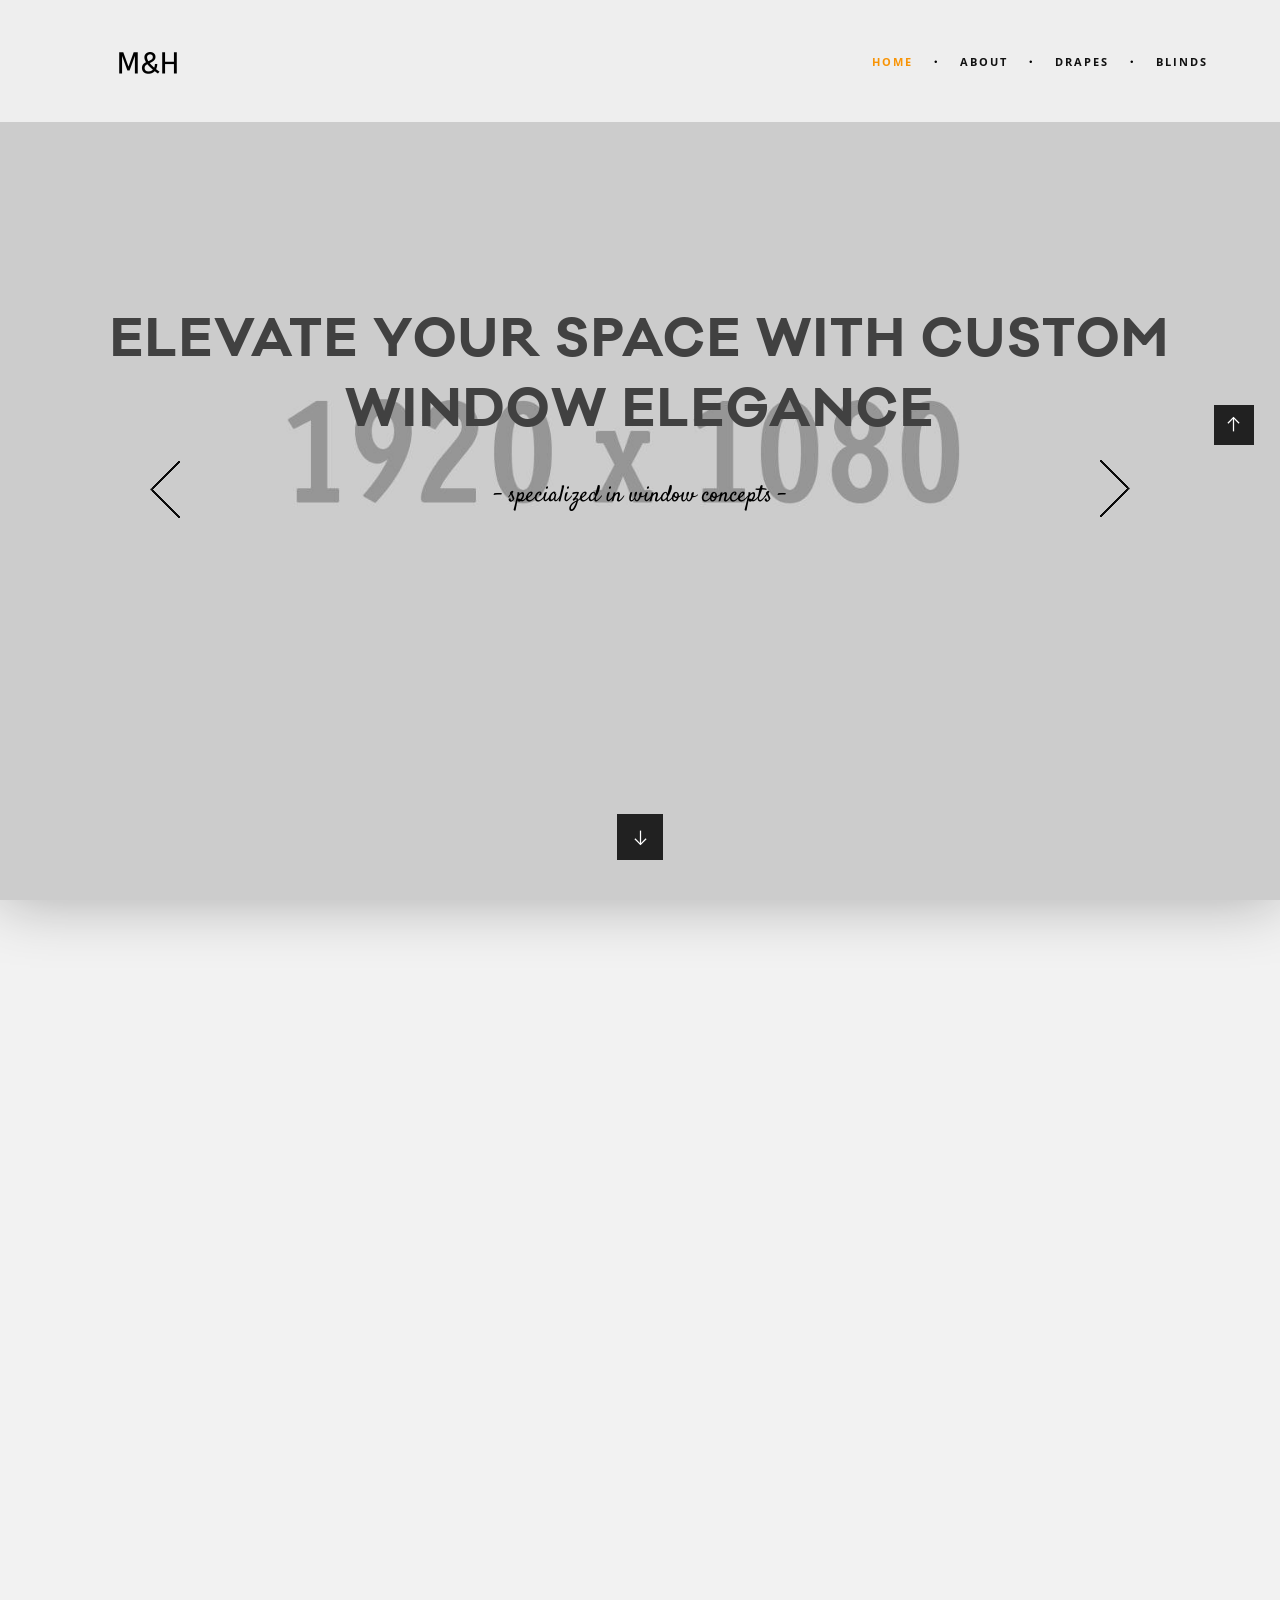
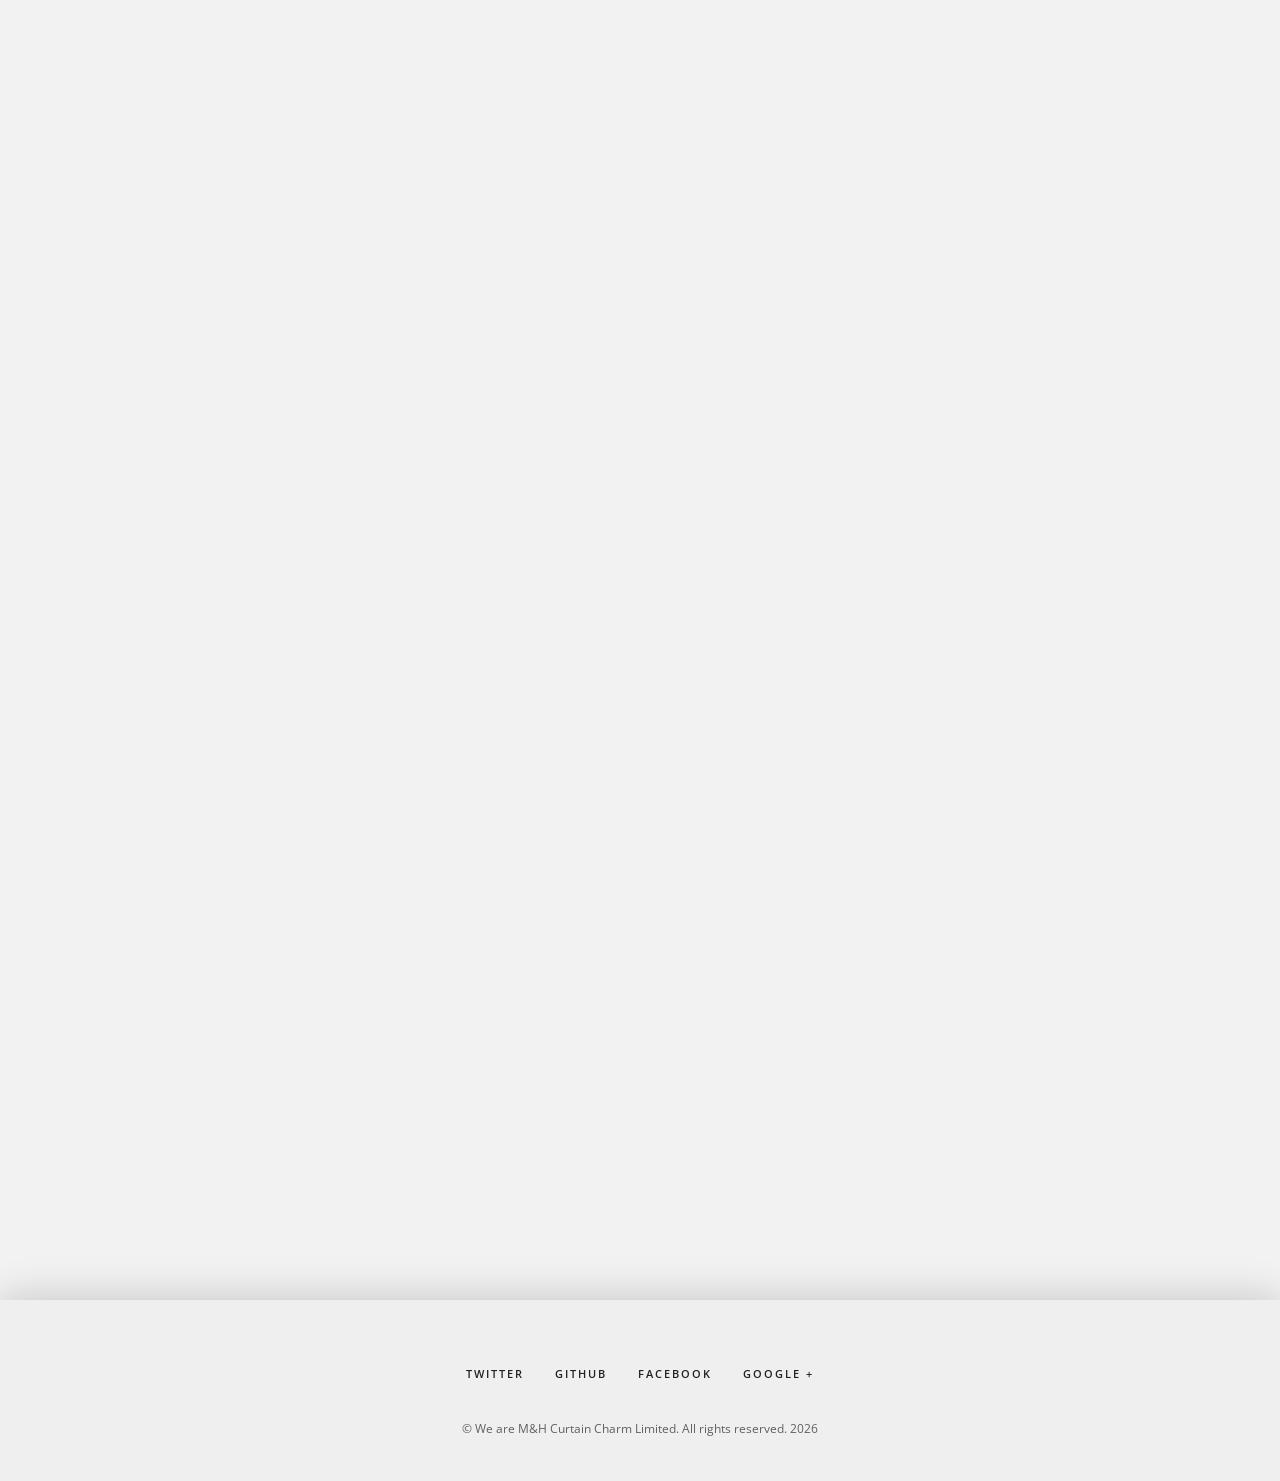
==== commit 0b814991: "no message" ====
--- a/index.html
+++ b/index.html
@@ -51,67 +51,16 @@
 					<div class="logo"></div>
 					<ul class="slimmenu">
 						<li>
-							<a class="active-menu" href="#">homepages</a>
-							<ul class="submenu-back">
-								<li> 
-									<a class="active-menu animsition-link" href="index.html">background image</a>
-								</li>
-								<li>
-									<a href="index2.html" class="animsition-link">background slider</a>
-								</li>
-								<li>
-									<a href="index3.html" class="animsition-link">text slider</a>
-								</li>
-								<li>
-									<a href="index4.html" class="animsition-link">html5 video</a>
-								</li>
-								<li>
-									<a href="index5.html" class="animsition-link">youtube video</a>
-								</li>
-								<li>
-									<a href="index6.html" class="animsition-link">moving image</a>
-								</li>
-							</ul>
+							<a class="active-menu" href="#">Home</a>
 						</li>
 						<li>
-							<a href="about.html" class="animsition-link">about</a>
+							<a href="#">About</a>
 						</li>
 						<li>
-							<a href="#">portfolio</a>
-							<ul class="submenu-back">
-								<li> 
-									<a href="work.html" class="animsition-link">Featured fourths</a>
-								</li>
-								<li>
-									<a href="work1.html" class="animsition-link">No Spaced fourths</a>
-								</li>
-								<li>
-									<a href="work2.html" class="animsition-link">Classic Grid</a>
-								</li>
-								<li>
-									<a href="work3.html" class="animsition-link">Two Halfs</a>
-								</li>
-								<li>
-									<a href="work4.html" class="animsition-link">Lightbox Gallery</a>
-								</li>
-							</ul>
+							<a href="#">Drapes</a>
 						</li>
 						<li> 
-							<a href="blog.html" class="animsition-link">jurnal</a>
-						</li>
-						<li>
-							<a href="#">hello</a>
-							<ul class="submenu-back">
-								<li> 
-									<a href="contact.html" class="animsition-link">default</a>
-								</li>
-								<li>
-									<a href="contact1.html" class="animsition-link">minimal</a>
-								</li>
-							</ul>
-						</li>
-						<li>
-							<a href="shortcodes.html" class="animsition-link">shortcodes</a>
+							<a href="#">Blinds</a>
 						</li>
 					</ul>
 				</div>
@@ -123,29 +72,20 @@
 
 	<section class="cd-section">
 		<div class="cd-block">
-			<div class="home-top">
+			<div class="home-top-slider" id="slider-wrap">
+			
+				<div id="wrapper-slider">
+					<div id="controls">
+						<div class="prev"></div>
+						<div class="next"></div>
+					</div>
+				</div>	
+			
 				<div class="cd-intro">
-					<h1>Great strategy build <br>great <span>brands</span></h1>
+					<h1>Elevate Your Space with Custom Window Elegance</h1>
 				</div>
 				
-				<div class="small-text">- specialized in brand experience -</div>
-				
-				<div class="social-top">
-					<ul class="list-social">
-						<li class="icon-soc tipped" data-title="twitter"  data-tipper-options='{"direction":"top","follow":"true"}'>
-							<a href="#">&#xf099;</a>
-						</li>
-						<li class="icon-soc tipped" data-title="facebook"  data-tipper-options='{"direction":"top","follow":"true"}'>
-							<a href="#">&#xf09a;</a>
-						</li>
-						<li class="icon-soc tipped" data-title="github"  data-tipper-options='{"direction":"top","follow":"true"}'>
-							<a href="#">&#xf09b;</a>
-						</li>
-						<li class="icon-soc tipped" data-title="google +"  data-tipper-options='{"direction":"top","follow":"true"}'>
-							<a href="#">&#xf0d5;</a>
-						</li>
-					</ul>	
-				</div>		
+				<div class="small-text">- specialized in window concepts -</div>
 				
 				<a href="#scroll-link" class="scroll scroll-down"></a>
 				
@@ -160,7 +100,7 @@
 			<div class="cd-half-block">
 				<div class="block-text">
 					<h2>About Us<span>.</span></h2>
-					<p>We believe in coming up with original ideas and turning them into digital work that is both innovative and measurable. Taking on thought-provoking projects that challenge us creatively and make us go the extra mile is what we consider a way of life.</p>
+					<p>We believe the right window treatment redefines the ambiance, comfort, and functionality of any environment. Specialized in window concepts, we design, manufacture, and install custom drapes and high-performance blinds for both residential homes and commercial projects.</p>
 					<a href="about.html" class="btn animsition-link">find out more</a>
 				</div>
 			</div>
@@ -173,8 +113,8 @@
 
 			<div class="cd-half-block">
 				<div class="block-text">
-					<h2>Portfolio<span>.</span></h2>
-					<p>We are relentless in moving boundaries and carry out this spirited attitude into digital solutions. Digital solutions that engage, inspire and make you think. Make you curious.</p>
+					<h2>Drapes<span>.</span></h2>
+					<p>Our custom drapes bring warmth, luxury, and acoustic comfort to residential and commercial interiors. Crafted with premium textiles and precision stitching, our drapery range provides versatile light blockade and privacy without compromising on design.</p>
 					<a href="work.html" class="btn animsition-link">discover</a>
 				</div>
 			</div>
@@ -187,8 +127,8 @@
 
 			<div class="cd-half-block">
 				<div class="block-text">
-					<h2>Jurnal<span>.</span></h2>
-					<p>Real stories revealed for you, the reader. Cum magnis dis parturient montes, nascetur ridiculus mus. Suspendisse sed ligula. Sed volutpat odio non turpis gravida luctus. Praesent elit pede, iaculis facilisis, vehicula mattis, tempus non, arcu.</p>
+					<h2>Blinds<span>.</span></h2>
+					<p>Engineered for modern living and high-traffic workspaces, our custom blinds offer clean lines, low-maintenance durability, and optimal light management.</p>
 					<a href="blog.html" class="btn animsition-link">read articles</a>
 				</div>
 			</div>
@@ -201,8 +141,11 @@
 
 			<div class="cd-half-block">
 				<div class="block-text">
-					<h2>Contact<span>.</span></h2>
-					<p>For projects, ideas, collaborations or anything else don’t hesitate to get in touch with us. Or just say hello.</p>
+					<h2>Contact Us<span>.</span></h2>
+					<p>Whether you need a single room updated or a complete commercial fit-out, our expert team is ready to assist you with tailored recommendations and competitive pricing.</p>
+					<p>Address: 3/3 Pacific Rise, Mount Wellington, Auckland 1060</p>
+					<p>Email: &nbsp;&nbsp;&nbsp;&nbsp;&nbsp;mhcurtaincharmlimited@gmail.com</p>
+					<p>Phone: &nbsp;&nbsp;&nbsp;021 0266 9008</p>
 					<a href="contact.html" class="btn animsition-link">get in touch</a>
 				</div>
 			</div>
@@ -230,8 +173,7 @@
 		<div class="container">
 			<div class="sixteen columns">
 				<div class="footer-copy-text">
-					<p>© We are Pallas. All rights reserved. 2015</p>
-					<p>Made by IG Design in Kraljevo, Serbia</p>
+					<p>© We are M&H Curtain Charm Limited. All rights reserved. 2026</p>
 				</div>
 			</div>
 		</div>
@@ -282,8 +224,9 @@
 <script type="text/javascript" src="js/menu.js"></script> 	
 <script type="text/javascript" src="js/scroll.js"></script>	
 <script type="text/javascript" src="js/animated-headline.js"></script>	
+<script type="text/javascript" src="js/mb.bgndGallery.js"></script>
 <script type="text/javascript" src="js/jquery.fs.tipper.min.js"></script>	
-<script type="text/javascript" src="js/custom-home1.js"></script>  	  
+<script type="text/javascript" src="js/custom-home2.js"></script>  	  
 <!-- End Document
 ================================================== -->
 </body>
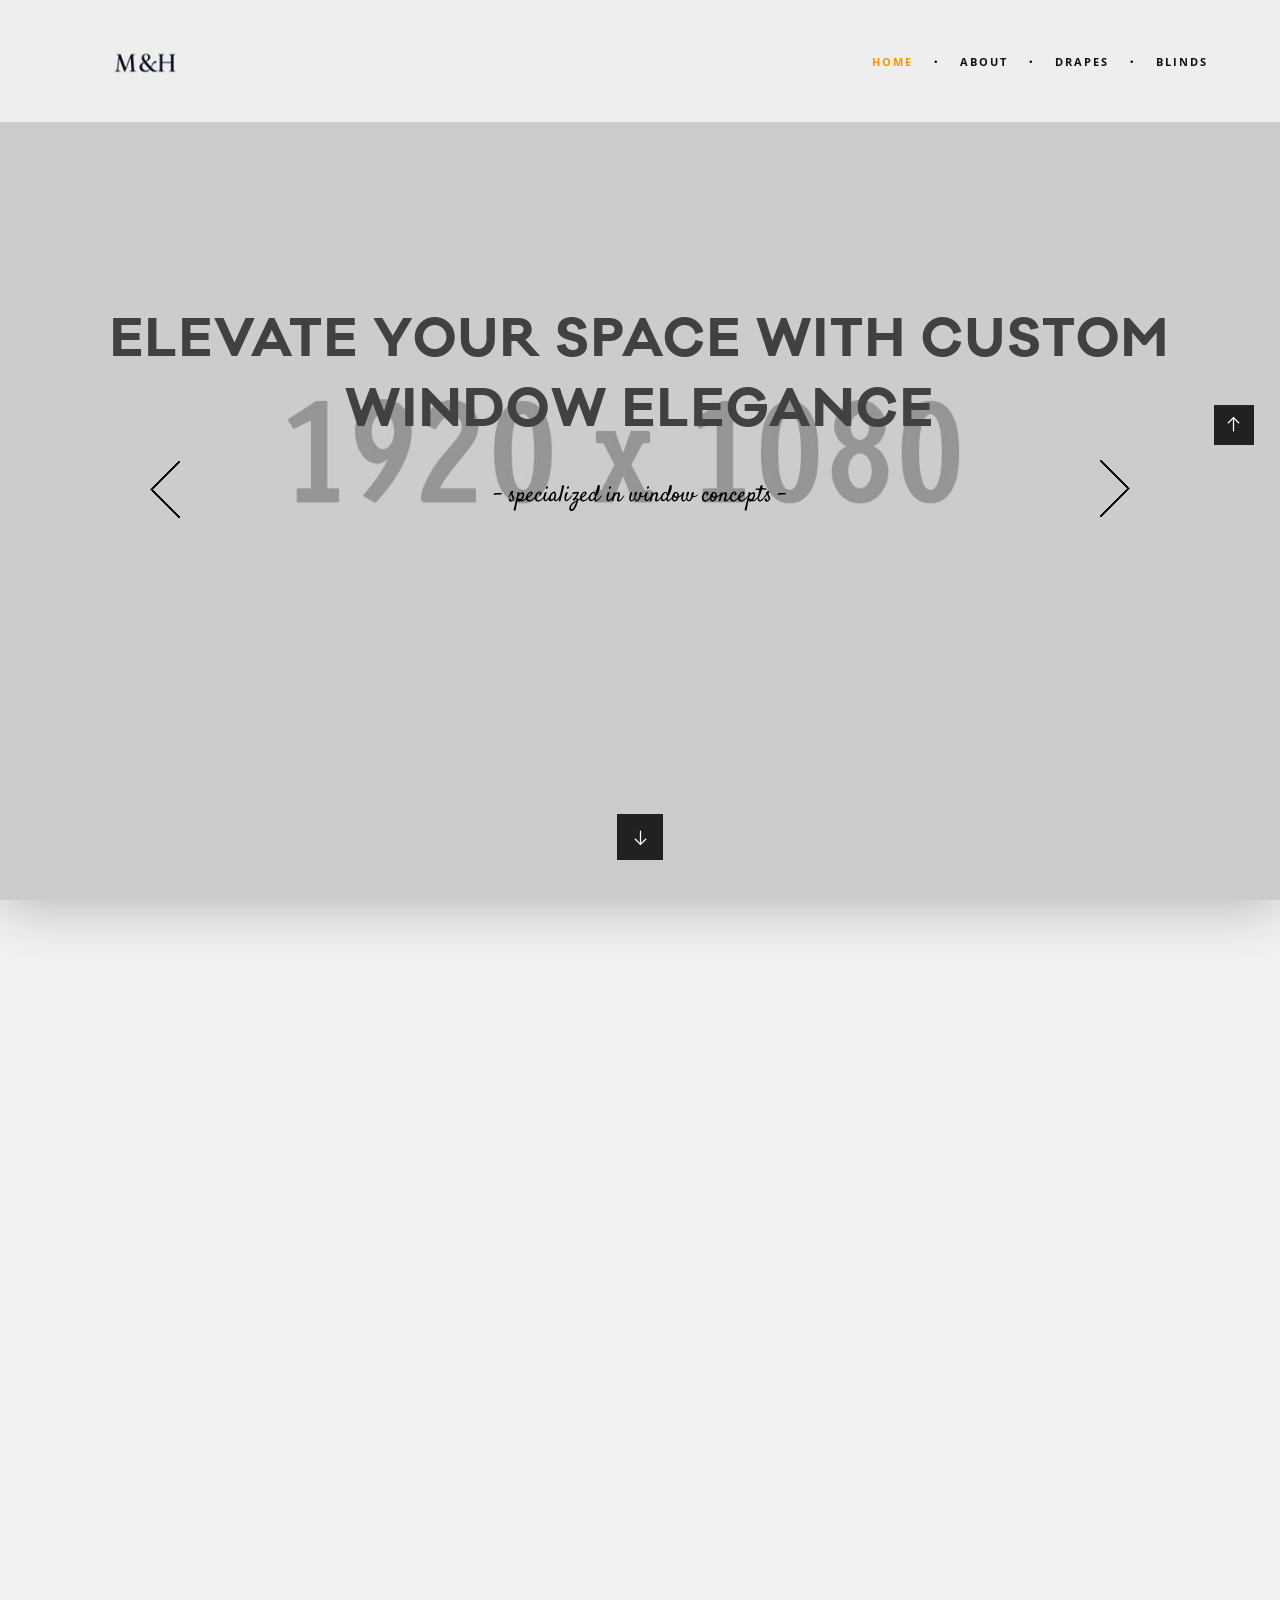
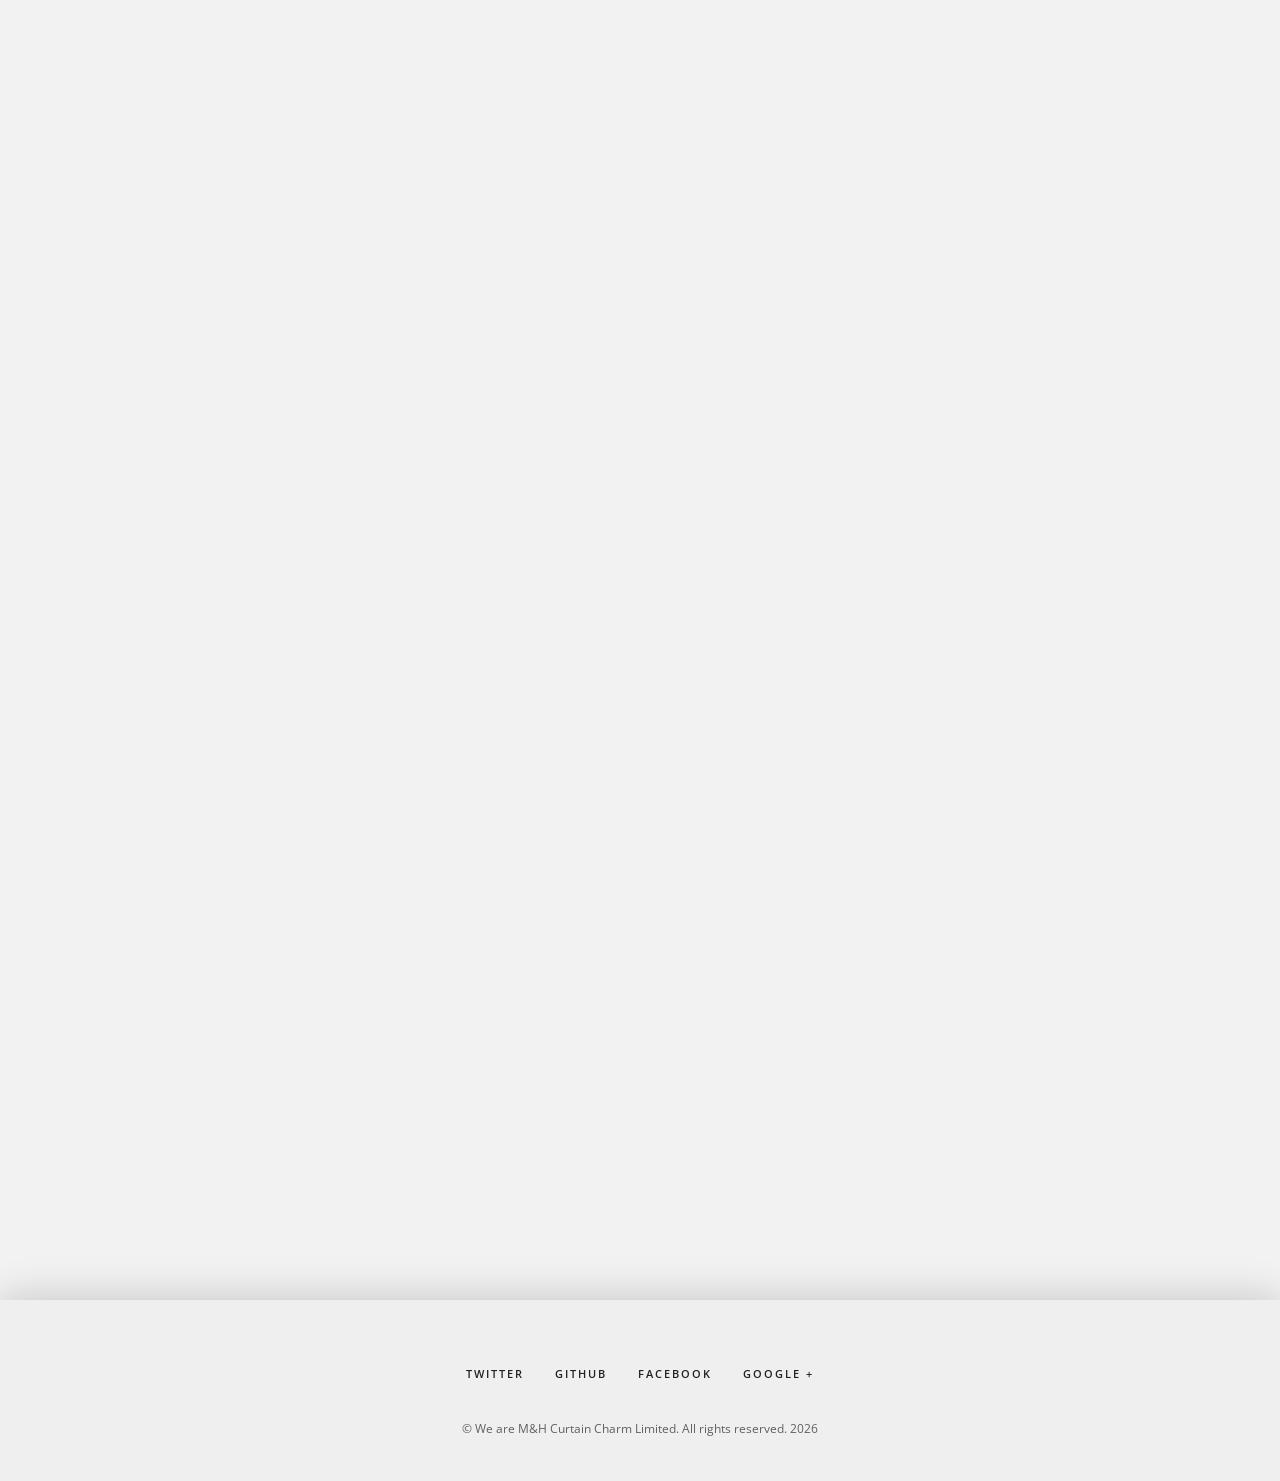
==== commit 3fc8cdc2: "no message" ====
--- a/index.html
+++ b/index.html
@@ -1,24 +1,12 @@
 ﻿<!DOCTYPE html>
-<!--[if IE 8]><html class="no-js lt-ie9" lang="en"> <![endif]-->
-<!--[if gt IE 8]>
-<!--><html class="no-js" lang="en"><!--<![endif]-->
+<html class="no-js" lang="en">
 <head>
-
-	<!-- Basic Page Needs
-  ================================================== -->
 	<meta charset="utf-8">
-	<title>PALLAS</title>
+	<title>M&H Curtain Charm</title>
 	<meta name="description" content="">
 	<meta name="author" content="">
-
-	<!-- Mobile Specific Metas
-  ================================================== -->
 	<meta name="viewport" content="width=device-width, initial-scale=1, maximum-scale=1">
 	
-	
-	
-	<!-- CSS
-  ================================================== -->
 	<link rel="stylesheet" href="css/base.css"/>
 	<link rel="stylesheet" href="css/skeleton.css"/>
 	<link rel="stylesheet" href="css/layout.css"/>
@@ -26,25 +14,13 @@
 	<link rel="stylesheet" href="css/retina.css"/>
 	<link rel="stylesheet" href="css/animsition.min.css"/>
 	
-
-		
-	<!-- Favicons
-	================================================== -->
 	<link rel="shortcut icon" href="favicon.png">
 	<link rel="apple-touch-icon" href="apple-touch-icon.png">
 	<link rel="apple-touch-icon" sizes="72x72" href="apple-touch-icon-72x72.png">
 	<link rel="apple-touch-icon" sizes="114x114" href="apple-touch-icon-114x114.png">
-	
-	
-	
 </head>
 <body>	
-
 	<div class="animsition">
-	
-	<!-- MENU
-    ================================================== -->	
-
 		<div id="menu-wrap" class="menu-back cbp-af-header">
 			<div class="container">
 				<div class="sixteen columns">
@@ -67,167 +43,146 @@
 			</div>
 		</div>	
 		
-	<!-- Primary Page Layout
-	================================================== -->
-
-	<section class="cd-section">
-		<div class="cd-block">
-			<div class="home-top-slider" id="slider-wrap">
-			
-				<div id="wrapper-slider">
-					<div id="controls">
-						<div class="prev"></div>
-						<div class="next"></div>
+		<section class="cd-section">
+			<div class="cd-block">
+				<div class="home-top-slider" id="slider-wrap">
+					<div id="wrapper-slider">
+						<div id="controls">
+							<div class="prev"></div>
+							<div class="next"></div>
+						</div>
+					</div>	
+					<div class="cd-intro">
+						<h1>Elevate Your Space with Custom Window Elegance</h1>
 					</div>
-				</div>	
-			
-				<div class="cd-intro">
-					<h1>Elevate Your Space with Custom Window Elegance</h1>
-				</div>
-				
-				<div class="small-text">- specialized in window concepts -</div>
-				
-				<a href="#scroll-link" class="scroll scroll-down"></a>
-				
-			</div>
-		</div>
-	</section> <!-- .cd-section -->
-
-	<section class="cd-section" id="scroll-link">
-		<div class="cd-block">
-			<div class="cd-half-block"></div>
-
-			<div class="cd-half-block">
-				<div class="block-text">
-					<h2>About Us<span>.</span></h2>
-					<p>We believe the right window treatment redefines the ambiance, comfort, and functionality of any environment. Specialized in window concepts, we design, manufacture, and install custom drapes and high-performance blinds for both residential homes and commercial projects.</p>
-					<a href="about.html" class="btn animsition-link">find out more</a>
+					<div class="small-text">- specialized in window concepts -</div>
+					<a href="#scroll-link" class="scroll scroll-down"></a>
 				</div>
 			</div>
-		</div>
-	</section> <!-- .cd-section -->
+		</section>
 
-	<section class="cd-section">
-		<div class="cd-block">
-			<div class="cd-half-block"></div>
+		<section class="cd-section" id="scroll-link">
+			<div class="cd-block">
+				<div class="cd-half-block"></div>
 
-			<div class="cd-half-block">
-				<div class="block-text">
-					<h2>Drapes<span>.</span></h2>
-					<p>Our custom drapes bring warmth, luxury, and acoustic comfort to residential and commercial interiors. Crafted with premium textiles and precision stitching, our drapery range provides versatile light blockade and privacy without compromising on design.</p>
-					<a href="work.html" class="btn animsition-link">discover</a>
+				<div class="cd-half-block">
+					<div class="block-text">
+						<h2>About Us<span>.</span></h2>
+						<p>We believe the right window treatment redefines the ambiance, comfort, and functionality of any environment. Specialized in window concepts, we design, manufacture, and install custom drapes and high-performance blinds for both residential homes and commercial projects.</p>
+						<a href="about.html" class="btn animsition-link">find out more</a>
+					</div>
 				</div>
 			</div>
-		</div>
-	</section> <!-- .cd-section -->
+		</section>
 
-	<section class="cd-section">
-		<div class="cd-block">
-			<div class="cd-half-block"></div>
+		<section class="cd-section">
+			<div class="cd-block">
+				<div class="cd-half-block"></div>
 
-			<div class="cd-half-block">
-				<div class="block-text">
-					<h2>Blinds<span>.</span></h2>
-					<p>Engineered for modern living and high-traffic workspaces, our custom blinds offer clean lines, low-maintenance durability, and optimal light management.</p>
-					<a href="blog.html" class="btn animsition-link">read articles</a>
+				<div class="cd-half-block">
+					<div class="block-text">
+						<h2>Drapes<span>.</span></h2>
+						<p>Our custom drapes bring warmth, luxury, and acoustic comfort to residential and commercial interiors. Crafted with premium textiles and precision stitching, our drapery range provides versatile light blockade and privacy without compromising on design.</p>
+						<a href="work.html" class="btn animsition-link">discover</a>
+					</div>
 				</div>
 			</div>
-		</div>
-	</section> <!-- .cd-section -->
+		</section>
 
-	<section class="cd-section">
-		<div class="cd-block">
-			<div class="cd-half-block"></div>
+		<section class="cd-section">
+			<div class="cd-block">
+				<div class="cd-half-block"></div>
 
-			<div class="cd-half-block">
-				<div class="block-text">
-					<h2>Contact Us<span>.</span></h2>
-					<p>Whether you need a single room updated or a complete commercial fit-out, our expert team is ready to assist you with tailored recommendations and competitive pricing.</p>
-					<p>Address: 3/3 Pacific Rise, Mount Wellington, Auckland 1060</p>
-					<p>Email: &nbsp;&nbsp;&nbsp;&nbsp;&nbsp;mhcurtaincharmlimited@gmail.com</p>
-					<p>Phone: &nbsp;&nbsp;&nbsp;021 0266 9008</p>
-					<a href="contact.html" class="btn animsition-link">get in touch</a>
+				<div class="cd-half-block">
+					<div class="block-text">
+						<h2>Blinds<span>.</span></h2>
+						<p>Engineered for modern living and high-traffic workspaces, our custom blinds offer clean lines, low-maintenance durability, and optimal light management.</p>
+						<a href="blog.html" class="btn animsition-link">read articles</a>
+					</div>
 				</div>
 			</div>
-		</div>
-	</section> <!-- .cd-section -->
-	<nav>
-		<ul class="cd-vertical-nav">
-			<li><a href="#0" class="cd-prev inactive"></a></li>
-			<li><a href="#0" class="cd-next inactive1"></a></li>
-		</ul>
-	</nav> <!-- .cd-vertical-nav -->
-	
-	
-	<footer class="footer">
-		<div class="container">
-			<div class="sixteen columns">
-				<div class="footer-social">
-					<a href="#">twitter</a>
-					<a href="#">github</a>
-					<a href="#">facebook</a>
-					<a href="#">google +</a>
+		</section>
+
+		<section class="cd-section">
+			<div class="cd-block">
+				<div class="cd-half-block"></div>
+
+				<div class="cd-half-block">
+					<div class="block-text">
+						<h2>Contact Us<span>.</span></h2>
+						<p>Whether you need a single room updated or a complete commercial fit-out, our expert team is ready to assist you with tailored recommendations and competitive pricing.</p>
+						<p>Address: 3/3 Pacific Rise, Mount Wellington, Auckland 1060</p>
+						<p>Email: mhcurtaincharmlimited@gmail.com</p>
+						<p>Phone: 021 0266 9008</p>
+						<a href="contact.html" class="btn animsition-link">get in touch</a>
+					</div>
 				</div>
 			</div>
-		</div>
-		<div class="container">
-			<div class="sixteen columns">
-				<div class="footer-copy-text">
-					<p>© We are M&H Curtain Charm Limited. All rights reserved. 2026</p>
+		</section>
+		<nav>
+			<ul class="cd-vertical-nav">
+				<li><a href="#0" class="cd-prev inactive"></a></li>
+				<li><a href="#0" class="cd-next inactive1"></a></li>
+			</ul>
+		</nav>
+		
+		<footer class="footer">
+			<div class="container">
+				<div class="sixteen columns">
+					<div class="footer-social">
+						<a href="#">twitter</a>
+						<a href="#">github</a>
+						<a href="#">facebook</a>
+						<a href="#">google +</a>
+					</div>
 				</div>
 			</div>
-		</div>
-	</footer> 	
-		
+			<div class="container">
+				<div class="sixteen columns">
+					<div class="footer-copy-text">
+						<p>© We are M&H Curtain Charm Limited. All rights reserved. 2026</p>
+					</div>
+				</div>
+			</div>
+		</footer> 	
 	</div>	
 
-		
-	<!-- JAVASCRIPT
-    ================================================== -->
-<script type="text/javascript" src="js/jquery.js"></script>	
-<script type="text/javascript" src="js/modernizr.custom.js"></script> 
-<script type="text/javascript" src="js/jquery.animsition.min.js"></script>
-<script type="text/javascript">
-(function($) { "use strict";
-	$(document).ready(function() {
-	  
-	  $(".animsition").animsition({
-	  
-		inClass               :   'zoom-in-sm',
-		outClass              :   'zoom-out-sm',
-		inDuration            :    800,
-		outDuration           :    800,
-		linkElement           :   '.animsition-link', 
-		// e.g. linkElement   :   'a:not([target="_blank"]):not([href^=#])'
-		loading               :    true,
-		loadingParentElement  :   'body', //animsition wrapper element
-		loadingClass          :   'animsition-loading',
-		unSupportCss          : [ 'animation-duration',
-								  '-webkit-animation-duration',
-								  '-o-animation-duration'
-								],
-		//"unSupportCss" option allows you to disable the "animsition" in case the css property in the array is not supported by your browser. 
-		//The default setting is to disable the "animsition" in a browser that does not support "animation-duration".
-		
-		overlay               :   false,
-		
-		overlayClass          :   'animsition-overlay-slide',
-		overlayParentElement  :   'body'
-	  });
-	});  
-})(jQuery);
-</script>
-<script type="text/javascript" src="js/jquery.easing.js"></script>
-<script type="text/javascript" src="js/retina-1.1.0.min.js"></script>
-<script type="text/javascript" src="js/classie.js"></script>
-<script type="text/javascript" src="js/cbpAnimatedHeader.min.js"></script>
-<script type="text/javascript" src="js/menu.js"></script> 	
-<script type="text/javascript" src="js/scroll.js"></script>	
-<script type="text/javascript" src="js/animated-headline.js"></script>	
-<script type="text/javascript" src="js/mb.bgndGallery.js"></script>
-<script type="text/javascript" src="js/jquery.fs.tipper.min.js"></script>	
-<script type="text/javascript" src="js/custom-home2.js"></script>  	  
-<!-- End Document
-================================================== -->
+	<script type="text/javascript" src="js/jquery.js"></script>	
+	<script type="text/javascript" src="js/modernizr.custom.js"></script> 
+	<script type="text/javascript" src="js/jquery.animsition.min.js"></script>
+	<script type="text/javascript">
+	(function($) { "use strict";
+		$(document).ready(function() {
+		$(".animsition").animsition({
+			inClass               :   'zoom-in-sm',
+			outClass              :   'zoom-out-sm',
+			inDuration            :    800,
+			outDuration           :    800,
+			linkElement           :   '.animsition-link', 
+			// e.g. linkElement   :   'a:not([target="_blank"]):not([href^=#])'
+			loading               :    true,
+			loadingParentElement  :   'body', //animsition wrapper element
+			loadingClass          :   'animsition-loading',
+			unSupportCss          : [ 'animation-duration',
+									'-webkit-animation-duration',
+									'-o-animation-duration'
+									],
+			overlay               :   false,
+			overlayClass          :   'animsition-overlay-slide',
+			overlayParentElement  :   'body'
+		});
+		});  
+	})(jQuery);
+	</script>
+	<script type="text/javascript" src="js/jquery.easing.js"></script>
+	<script type="text/javascript" src="js/retina-1.1.0.min.js"></script>
+	<script type="text/javascript" src="js/classie.js"></script>
+	<script type="text/javascript" src="js/cbpAnimatedHeader.min.js"></script>
+	<script type="text/javascript" src="js/menu.js"></script> 	
+	<script type="text/javascript" src="js/scroll.js"></script>	
+	<script type="text/javascript" src="js/animated-headline.js"></script>	
+	<script type="text/javascript" src="js/mb.bgndGallery.js"></script>
+	<script type="text/javascript" src="js/jquery.fs.tipper.min.js"></script>	
+	<script type="text/javascript" src="js/custom-home2.js"></script>  	  
 </body>
 </html>
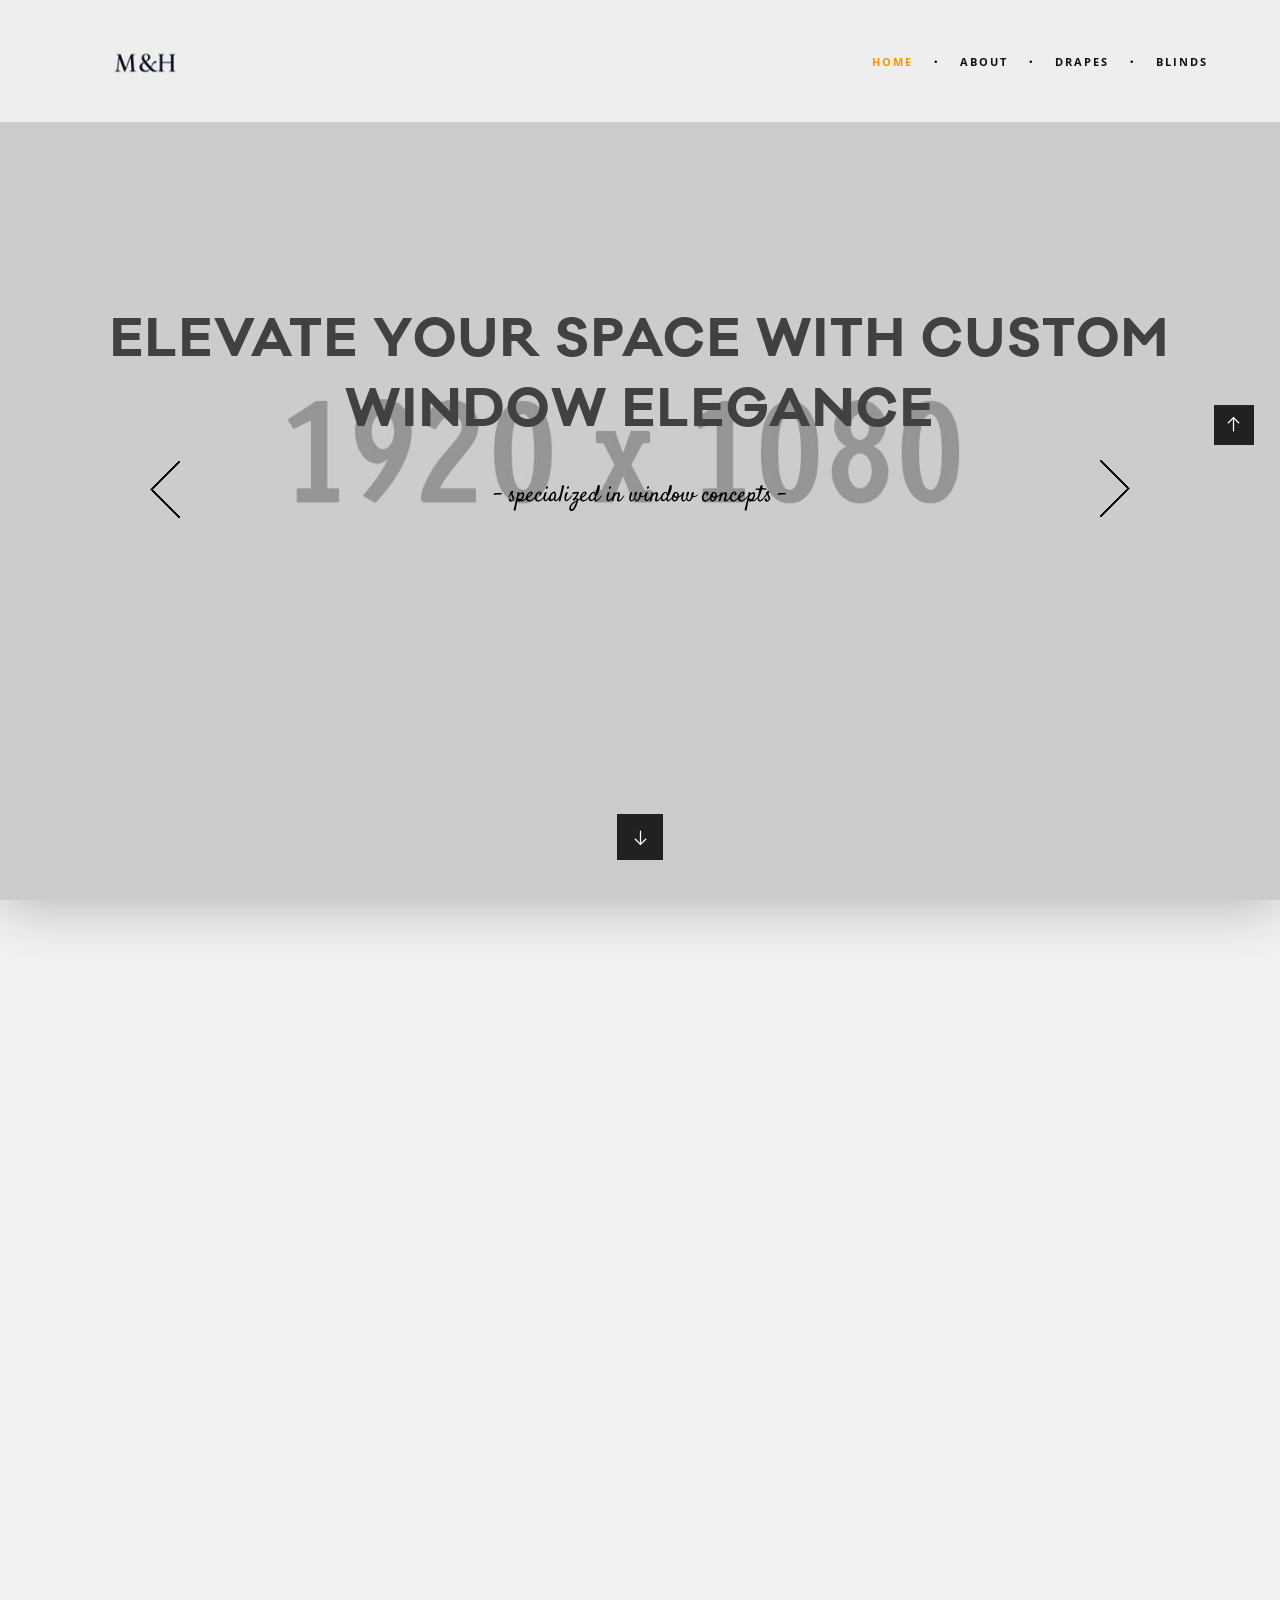
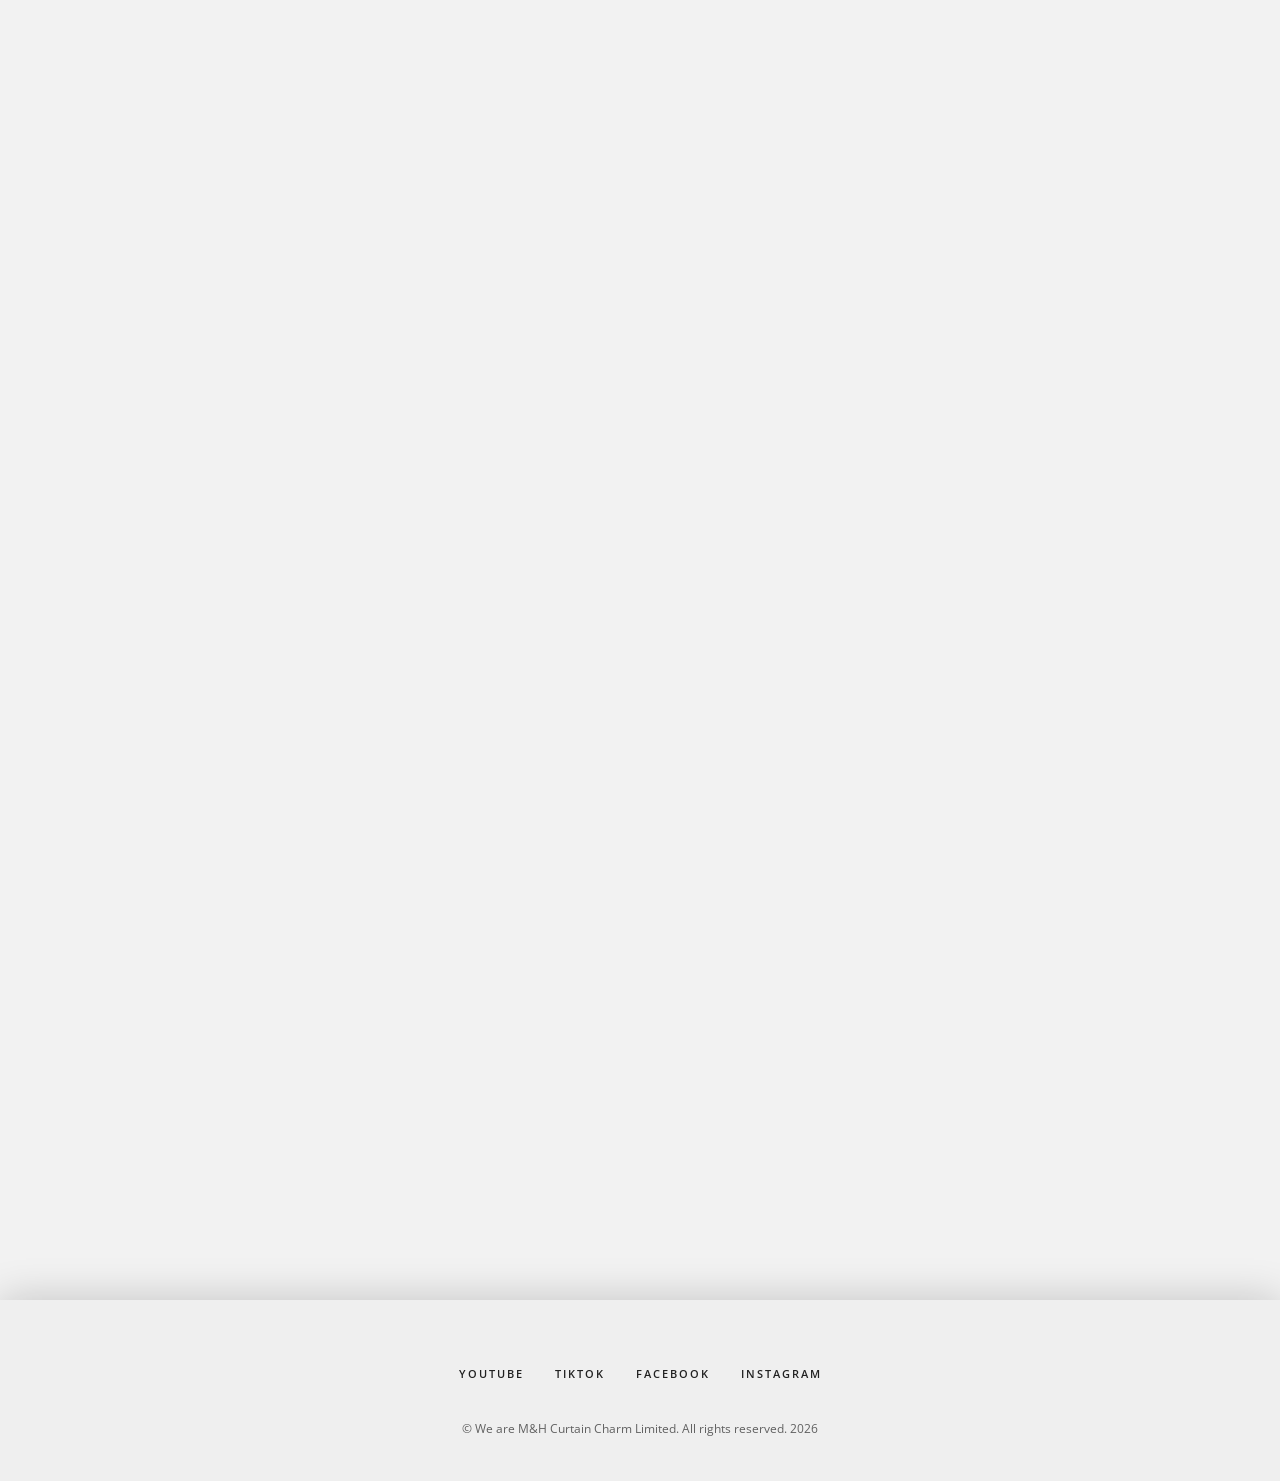
==== commit b8c22318: "no message" ====
--- a/index.html
+++ b/index.html
@@ -30,7 +30,7 @@
 							<a class="active-menu" href="#">Home</a>
 						</li>
 						<li>
-							<a href="#">About</a>
+							<a href="about.html">About</a>
 						</li>
 						<li>
 							<a href="#">Drapes</a>
@@ -111,9 +111,6 @@
 					<div class="block-text">
 						<h2>Contact Us<span>.</span></h2>
 						<p>Whether you need a single room updated or a complete commercial fit-out, our expert team is ready to assist you with tailored recommendations and competitive pricing.</p>
-						<p>Address: 3/3 Pacific Rise, Mount Wellington, Auckland 1060</p>
-						<p>Email: mhcurtaincharmlimited@gmail.com</p>
-						<p>Phone: 021 0266 9008</p>
 						<a href="contact.html" class="btn animsition-link">get in touch</a>
 					</div>
 				</div>
@@ -130,10 +127,10 @@
 			<div class="container">
 				<div class="sixteen columns">
 					<div class="footer-social">
-						<a href="#">twitter</a>
-						<a href="#">github</a>
+						<a href="#">youtube</a>
+						<a href="#">tiktok</a>
 						<a href="#">facebook</a>
-						<a href="#">google +</a>
+						<a href="#">instagram</a>
 					</div>
 				</div>
 			</div>
